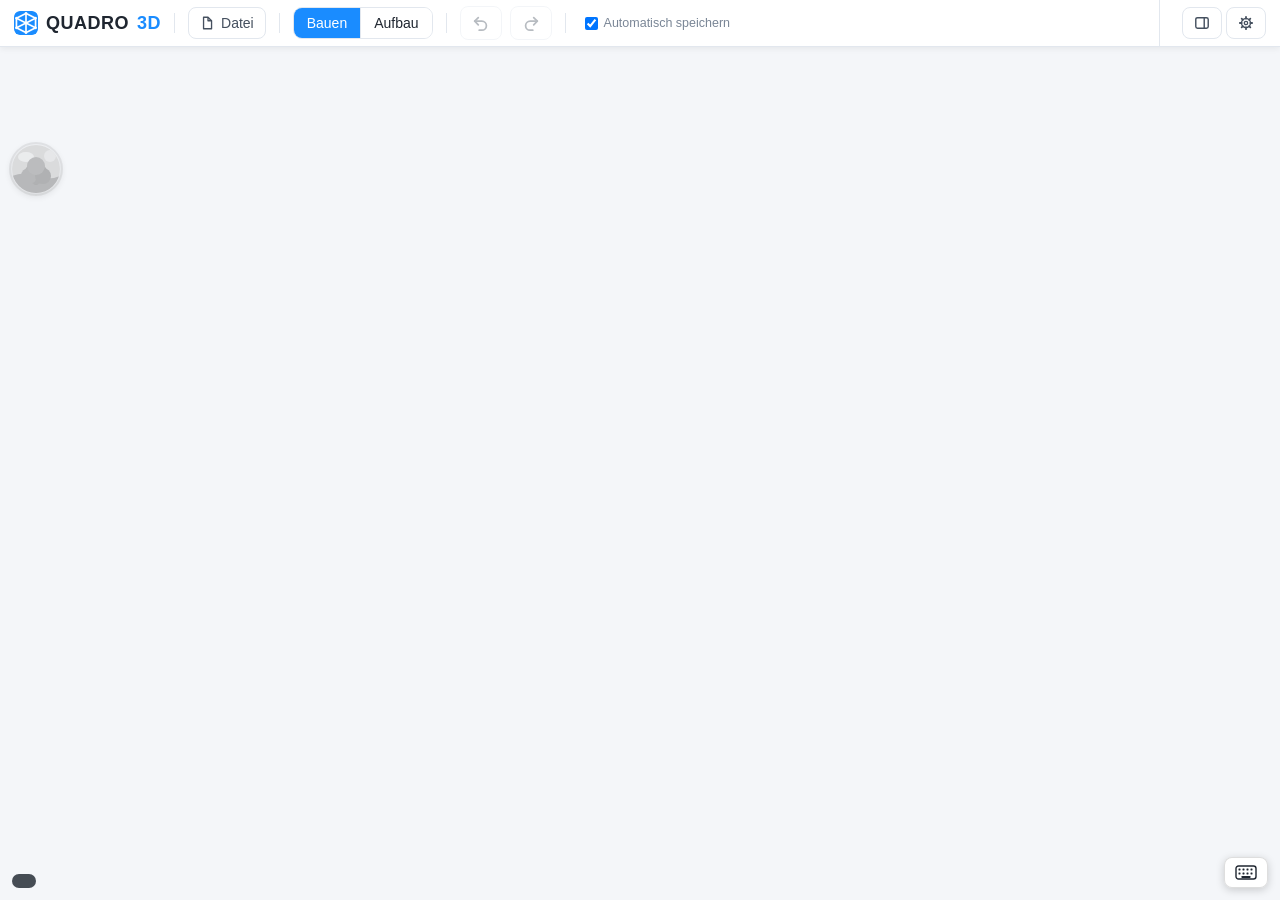
==== web/index.html @ d7345f80 "Group the shortcut card and let it use the width The list had grown to 29 entries in one column, tal" ====
<!DOCTYPE html>
<html lang="de">
<head>
  <meta charset="UTF-8" />
  <!-- viewport-fit=cover: ohne das bleiben die env(safe-area-inset-*)-Werte 0,
       und die untere Bedienleiste läge unter dem Home-Balken. -->
  <meta name="viewport" content="width=device-width, initial-scale=1.0, viewport-fit=cover" />
  <title>QUADRO 3D</title>
  <!-- Installierbare Web-App: Manifest, Symbole und Farbe der Systemleiste.
       Manifest und Service Worker liegen eine Ebene höher, damit ihr
       Geltungsbereich auch `data/` einschließt. -->
  <link rel="manifest" href="../manifest.webmanifest" />
  <meta name="theme-color" content="#1a8cff" />
  <meta name="mobile-web-app-capable" content="yes" />
  <meta name="apple-mobile-web-app-capable" content="yes" />
  <meta name="apple-mobile-web-app-title" content="QUADRO 3D" />
  <link rel="icon" href="../icons/icon-192.png" sizes="192x192" type="image/png" />
  <link rel="apple-touch-icon" href="../icons/icon-192.png" />
  <link rel="stylesheet" href="./css/style.css" />
  <!-- Der Teilekatalog wird für die Werkzeugleiste gebraucht. Ohne diesen
       Hinweis startet sein Abruf erst, wenn der ganze Modulbaum geladen ist --
       die Bauteil-Knöpfe erschienen dadurch sichtbar später. -->
  <link rel="preload" href="../data/parts.json" as="fetch" crossorigin="anonymous" />
  <script type="importmap">
    {
      "imports": {
        "three": "./vendor/three/three.module.js"
      }
    }
  </script>
</head>
<body class="sidebar-hidden booting">
  <header id="toolbar">

    <!-- Hauptzeile: Modi + Sonderfunktionen links (scrollt) · Aktionen rechts (fixiert) -->
    <div id="toolbar-main">
      <div id="toolbar-left">
        <div class="brand"><img class="brand-icon" src="../icons/icon-192.png" alt="" width="24" height="24">QUADRO <span>3D</span></div>
        <span class="divider"></span>
        <!-- Datei-Gruppe: ein Knopf, die Einträge klappen wie bei den Bauteilen
             auf. Die vier Knöpfe dahinter bleiben (versteckt) stehen -- an
             ihnen hängt die ganze Datei-Logik, das Popup und die Tastenkürzel
             lösen sie nur aus. -->
        <div class="group" id="file-actions">
          <button id="btn-file-menu" class="btn ghost icon-btn" data-i18n-title="menu_file_title">
            <svg viewBox="0 0 18 18" width="16" height="16" aria-hidden="true" fill="none" stroke="currentColor" stroke-width="1.5" stroke-linejoin="round">
              <path d="M4 2.5h5l4 4v9H4z"/>
              <path d="M9 2.5v4h4"/>
            </svg>
            <span data-i18n="menu_file">Datei</span>
          </button>
          <button id="btn-doc-new" hidden></button>
          <button id="btn-doc-open" hidden></button>
          <button id="btn-doc-save" hidden></button>
          <button id="btn-doc-saveas" hidden></button>
          <input id="file-import" type="file" accept=".qdf,application/json,.json" multiple hidden />
        </div>
        <span class="divider"></span>
        <div class="group seg">
          <button id="mode-add" class="btn active" data-i18n="btn_build" data-i18n-title="btn_build_title">Bauen</button>
          <button id="mode-assembly" class="btn" data-i18n="btn_assembly" data-i18n-title="btn_assembly_title">Aufbau</button>
        </div>
        <span class="divider"></span>
        <button id="btn-undo" class="btn ghost icon-sq" data-i18n-title="btn_undo_title" disabled>
          <!-- Gebogener Pfeil nach links: der übliche Rückgängig-Pfeil -->
          <svg viewBox="0 0 20 20" width="18" height="18" aria-hidden="true" fill="none" stroke="currentColor" stroke-width="1.9" stroke-linecap="round" stroke-linejoin="round">
            <polyline points="7,4 3,8 7,12"/>
            <path d="M3 8h8a5 5 0 0 1 0 10H8"/>
          </svg>
        </button>
        <button id="btn-redo" class="btn ghost icon-sq" data-i18n-title="btn_redo_title" disabled>
          <!-- Gebogener Pfeil nach rechts -->
          <svg viewBox="0 0 20 20" width="18" height="18" aria-hidden="true" fill="none" stroke="currentColor" stroke-width="1.9" stroke-linecap="round" stroke-linejoin="round">
            <polyline points="13,4 17,8 13,12"/>
            <path d="M17 8H9a5 5 0 0 0 0 10h3"/>
          </svg>
        </button>
        <span class="divider"></span>
        <label class="autosave-toggle" data-i18n-title="settings_autosave_hint">
          <input type="checkbox" id="opt-autosave" checked>
          <span data-i18n="settings_autosave">Automatisch speichern</span>
        </label>
      </div><!-- #toolbar-left -->

      <!-- Fixierter rechter Bereich: Undo · Entwürfe · Toggles · Sidebar · Mehr -->
      <div id="toolbar-right">
        <!-- Hamburger: nur auf Mobile -->
        <button id="btn-hamburger" class="btn ghost icon-sq" aria-label="Menü">
          <svg viewBox="0 0 18 18" width="16" height="16" aria-hidden="true" fill="none" stroke="currentColor" stroke-width="2" stroke-linecap="round">
            <line x1="2" y1="5"  x2="16" y2="5"/>
            <line x1="2" y1="9"  x2="16" y2="9"/>
            <line x1="2" y1="13" x2="16" y2="13"/>
          </svg>
        </button>

        <!-- Alle Toolbar-Right-Inhalte: Desktop = inline, Mobile = Dropdown -->
        <div id="toolbar-right-inner">
        <!-- Wird es oben eng, hängt ui.js Bauen/Aufbau und "Automatisch
             speichern" hier hinein (ganz oben im Menü). -->
        <!-- Hochformat: hier stehen die Datei-Einträge als Zeilen (der eigene
             Datei-Knopf fällt dort weg). -->
        <div id="menu-file-rows" hidden></div>
        <div id="menu-extra"></div>
        <!-- Icon-Buttons: Desktop = inline, Mobile-Dropdown = Zeile -->
        <div class="toolbar-icon-row">
          <!-- Seitenleiste ein-/ausblenden -->
          <button id="toggle-sidebar" class="btn ghost icon-sq" data-i18n-title="btn_sidebar_title" title="Seitenleiste">
            <svg viewBox="0 0 18 18" width="16" height="16" aria-hidden="true" fill="none" stroke="currentColor" stroke-width="1.6" stroke-linejoin="round">
              <rect x="2" y="3" width="14" height="12" rx="2"/>
              <line x1="11.5" y1="3" x2="11.5" y2="15"/>
            </svg>
          </button>
          <div class="menu" id="settings-menu">
            <button id="btn-settings" class="btn ghost icon-sq" data-i18n-title="btn_settings_title" title="Einstellungen">
              <svg viewBox="0 0 18 18" width="16" height="16" aria-hidden="true" fill="none" stroke="currentColor" stroke-linecap="round" stroke-linejoin="round">
                <circle cx="9" cy="9" r="5" stroke-width="1.6"/>
                <circle cx="9" cy="9" r="1.9" stroke-width="1.4"/>
                <path stroke-width="2" d="M14 9h1.9M2.1 9H4M9 14v1.9M9 2.1V4M12.54 12.54l1.34 1.34M4.12 4.12l1.34 1.34M5.46 12.54l-1.34 1.34M13.88 4.12l-1.34 1.34"/>
              </svg>
              <span class="pp-name" data-i18n="btn_settings">Einstellungen</span>
            </button>
            <div id="settings-pop" class="menu-pop" hidden>
              <div class="menu-section">
                <span class="menu-label" data-i18n="settings_language">Sprache</span>
                <select id="btn-lang" class="lang-select" title="Sprache / Language">
                  <option value="de">&#x1F1E9;&#x1F1EA; DE</option>
                  <option value="en">&#x1F1EC;&#x1F1E7; EN</option>
                </select>
              </div>
              <div class="menu-section">
                <span class="menu-label" data-i18n="settings_quality">Render-Qualität</span>
                <select id="quality-select" class="lang-select"></select>
                <span class="hint" data-i18n="settings_quality_hint">Betrifft die Rundung der Kupplungen und Rohre.</span>
              </div>
              <!-- Nur sichtbar, wenn der Browser die Installation anbietet -->
              <div class="menu-section" id="install-section" hidden>
                <span class="menu-label" data-i18n="settings_install">App</span>
                <button id="btn-install" class="btn full" data-i18n="btn_install">Installieren</button>
                <span class="hint" data-i18n="settings_install_hint">Als eigenes Fenster einrichten, auch offline nutzbar.</span>
              </div>
            </div>
          </div>
        </div>
        </div><!-- #toolbar-right-inner -->
      </div><!-- #toolbar-right -->
    </div><!-- #toolbar-main -->





  </header>

  <main>
    <div id="work">
    <!-- Kontextzeile: Bauteil-Auswahl (nur in Bau-Modi sichtbar; Farbe per Klick auf aktiven Button) -->
    <div id="toolbar-ctx">
      <div class="group" id="grp-build">
        <!-- Reihenfolge: Cursor | Rohr, Bogenrohr | Platten | Rutsche | Doppelrohr, Verstaerken | Farbe -->
        <button id="mode-select" class="btn part" data-i18n-title="btn_select_title">
          <svg viewBox="0 0 20 20" width="18" height="18" aria-hidden="true">
            <path d="M5 3 L5 16 L8.4 12.6 L10.6 17 L12.8 16 L10.6 11.8 L15 11.8 Z" fill="currentColor"/>
          </svg>
          <span data-i18n="btn_select">Auswahl</span>
        </button>
        <span class="divider"></span>
        <div id="tube-buttons" class="part-row"></div>
        <span class="divider"></span>
        <div id="panel-buttons" class="part-row"></div>
        <span class="divider"></span>
        <div id="slide-buttons" class="part-row"></div>
        <span class="divider"></span>
        <div id="fitting-buttons" class="part-row"></div>
        <button id="mode-clamp" hidden></button>
        <button id="mode-reinforce" class="btn part" data-i18n-title="btn_reinforce_title">
          <svg viewBox="0 0 20 20" width="18" height="18" aria-hidden="true">
            <rect x="2" y="6" width="16" height="8" rx="3" fill="none" stroke="currentColor" stroke-width="1.6"/>
            <line x1="5" y1="10" x2="15" y2="10" stroke="currentColor" stroke-width="2.6" stroke-linecap="round"/>
          </svg>
          <span data-i18n="btn_reinforce">Verstärken</span>
        </button>
        <span class="divider"></span>
        <div id="color-buttons" class="part-row" role="group" data-i18n-title="label_color"></div>
      </div>
      <!-- Ersatz für die Farbreihe, wenn der Platz nicht reicht: ein Swatch in
           der aktuellen Farbe, der die Reihe als Popup aufklappt. Er steht
           AUSSERHALB der scrollenden Bauteil-Gruppe und bleibt so erreichbar. -->
      <button id="btn-color" class="btn part collapse-trigger" data-i18n-title="label_color" hidden>
        <span class="swatch" id="btn-color-swatch"></span>
      </button>
      <!-- Ansicht: gehört zum Modell, deshalb hier statt oben rechts -->
      <span class="divider" id="view-divider"></span>
      <!-- Ersatz für die Ansichts-Schalter, wenn der Platz nicht reicht -->
      <button id="btn-view" class="btn ghost icon-sq collapse-trigger" data-i18n-title="btn_view_title" hidden>
        <svg viewBox="0 0 18 18" width="16" height="16" aria-hidden="true" fill="none" stroke="currentColor" stroke-width="1.6" stroke-linecap="round">
          <line x1="3" y1="5" x2="15" y2="5"/><circle cx="11" cy="5" r="2" fill="#fff"/>
          <line x1="3" y1="9" x2="15" y2="9"/><circle cx="6.5" cy="9" r="2" fill="#fff"/>
          <line x1="3" y1="13" x2="15" y2="13"/><circle cx="12" cy="13" r="2" fill="#fff"/>
        </svg>
      </button>
      <div class="toolbar-icon-row view-row">

          <!-- Schräg gehört zum Bauen, steht aber bei den Ansichts-Schaltern;
               die Klasse build-opt sorgt dafür, dass es im Aufbau-Modus sperrt. -->
          <button id="btn-diagonal" class="btn ghost icon-sq build-opt" data-i18n-title="btn_diagonal_title" title="Schräg">
            <svg viewBox="0 0 18 18" width="16" height="16" aria-hidden="true"><line x1="3" y1="15" x2="15" y2="3" stroke="currentColor" stroke-width="2.2" stroke-linecap="round"/></svg>
            <span class="pp-name" data-i18n="btn_diagonal"></span>
          </button>
          <button id="btn-hints" class="btn ghost icon-sq" data-i18n-title="btn_hints_title" title="Hinweise">
            <svg viewBox="0 0 18 18" width="16" height="16" aria-hidden="true" fill="none" stroke="currentColor" stroke-width="1.6" stroke-linecap="round">
              <path d="M9 3C6.24 3 4 5.24 4 8c0 1.86 1 3.5 2.5 4.33V13.5h5V12.33C13 11.5 14 9.86 14 8c0-2.76-2.24-5-5-5z"/>
              <line x1="6.5" y1="13.5" x2="11.5" y2="13.5"/>
              <line x1="7.5" y1="15.5" x2="10.5" y2="15.5"/>
            </svg>
            <span class="pp-name" data-i18n="btn_hints"></span>
          </button>
          <button id="btn-slice" class="btn ghost icon-sq" data-i18n-title="btn_slice_title" title="Schnitt">
            <!-- Quader mit Schnittkante -->
            <svg viewBox="0 0 18 18" width="16" height="16" aria-hidden="true" fill="none" stroke="currentColor" stroke-width="1.5" stroke-linejoin="round">
              <path d="M3 5.5 9 2.5l6 3v7l-6 3-6-3z"/>
              <path d="M1.5 11.5 9 7.5l7.5 4" stroke-dasharray="2.2 1.8"/>
            </svg>
            <span class="pp-name" data-i18n="btn_slice"></span>
          </button>
          <button id="btn-projection" class="btn ghost icon-sq" data-i18n-title="btn_projection_title" title="Perspektive">
            <!-- Wuerfel in Kavalier-Ansicht: Frontflaeche + versetzte Rueckkanten -->
            <svg viewBox="0 0 18 18" width="16" height="16" aria-hidden="true" fill="none" stroke="currentColor" stroke-width="1.5" stroke-linejoin="round">
              <rect x="2.5" y="6" width="9" height="9"/>
              <path d="M6.5 3h9v9M11.5 6l4-3M11.5 15l4-3"/>
            </svg>
            <span class="pp-name" data-i18n="btn_projection"></span>
          </button>
                </div>
      <!-- Drehen und Löschen: rechts angepinnt, nur mit Auswahl sichtbar
           (bzw. solange eine Kopie am Zeiger hängt) -- Trenner mit ihnen. -->
      <span id="delete-divider" class="divider" hidden></span>
      <button id="mode-rotate" class="btn part" data-i18n-title="btn_rotate_title">
        <svg viewBox="0 0 20 20" width="18" height="18" aria-hidden="true" fill="none" stroke="currentColor" stroke-width="2" stroke-linecap="round" stroke-linejoin="round">
          <path d="M16 10a6 6 0 1 1-1.8-4.3"/>
          <path d="M16 3.4V6.6h-3.2"/>
        </svg>
        <span data-i18n="btn_rotate">Drehen</span>
      </button>
      <button id="mode-delete" class="btn part delete-part" data-i18n-title="btn_delete_title">
        <svg viewBox="0 0 20 20" width="18" height="18" aria-hidden="true" fill="none" stroke="currentColor" stroke-width="2.4" stroke-linecap="round">
          <line x1="5" y1="5" x2="15" y2="15"/><line x1="15" y1="5" x2="5" y2="15"/>
        </svg>
        <span data-i18n="btn_delete">Löschen</span>
      </button>
    </div><!-- #toolbar-ctx -->
    <!-- Dateien: je offenes Modell ein Tab, wie im Browser -->
    <div id="tab-bar" class="tab-bar">
      <div id="tab-list" class="tab-list"></div>
      <button id="tab-new" class="tab-new" data-i18n-title="btn_doc_new_title" title="Neues Modell">+</button>
    </div>
    <div id="canvas-wrap">
      <div id="canvas"></div>

      <!-- Schnittebene: schwebende Leiste über dem Viewport, nur bei aktivem Schnitt -->
      <div id="slice-bar" hidden>
        <div class="seg" id="slice-axes">
          <button class="btn small" data-axis="x">X</button>
          <button class="btn small" data-axis="y">Y</button>
          <button class="btn small" data-axis="z">Z</button>
        </div>
        <input id="slice-range" type="range" min="0" max="100" step="1" value="50">
        <span id="slice-value" class="slice-value">0 cm</span>
        <button id="slice-flip" class="btn small ghost" data-i18n-title="slice_flip_title">⇄</button>
        <button id="slice-close" class="btn small ghost" data-i18n-title="slice_close_title">✕</button>
      </div>

      <!-- Szene-Toggle: Kreis-Icon links oben im Viewport -->
      <button id="scene-toggle" class="scene-icon off" data-i18n-title="btn_grass_title" title="Szene ein-/ausblenden">
        <svg viewBox="0 0 48 48" xmlns="http://www.w3.org/2000/svg" width="48" height="48" aria-hidden="true">
          <!-- Himmel -->
          <rect x="0" y="0" width="48" height="48" fill="#7fc8f0"/>
          <!-- Sonne -->
          <circle cx="38" cy="11" r="6" fill="#ffd74d"/>
          <!-- Wolkenschimmer -->
          <ellipse cx="14" cy="12" rx="8" ry="5" fill="rgba(255,255,255,0.55)"/>
          <!-- Wiese (geschwungen) -->
          <path d="M0,31 Q12,26 24,31 Q36,36 48,31 L48,48 L0,48 Z" fill="#4a8022"/>
          <!-- Stamm -->
          <rect x="21.5" y="30" width="5" height="10" rx="2" fill="#6b5a3e"/>
          <!-- Krone (3 Kugeln) -->
          <circle cx="24" cy="28" r="11" fill="#3a7020"/>
          <circle cx="17" cy="31" r="8"  fill="#4a8025"/>
          <circle cx="31" cy="31" r="8"  fill="#3d7018"/>
          <circle cx="24" cy="21" r="9"  fill="#4f8c2e"/>
        </svg>
      </button>

      <!-- Tastenkürzel-Icon: nur Desktop, unten rechts im Canvas -->
      <button id="btn-help" class="canvas-btn hide-mobile" data-i18n-title="btn_help_title" title="Tastenkürzel">
        <svg viewBox="0 0 22 15" width="22" height="15" aria-hidden="true" fill="none" stroke="currentColor" stroke-width="1.4" stroke-linecap="round">
          <rect x="1" y="1" width="20" height="13" rx="2.5"/>
          <rect x="3.5" y="3.5" width="2" height="2" rx="0.4" fill="currentColor" stroke="none"/>
          <rect x="7.5" y="3.5" width="2" height="2" rx="0.4" fill="currentColor" stroke="none"/>
          <rect x="11.5" y="3.5" width="2" height="2" rx="0.4" fill="currentColor" stroke="none"/>
          <rect x="15.5" y="3.5" width="2" height="2" rx="0.4" fill="currentColor" stroke="none"/>
          <rect x="3.5" y="7.5" width="2" height="2" rx="0.4" fill="currentColor" stroke="none"/>
          <rect x="7.5" y="7.5" width="2" height="2" rx="0.4" fill="currentColor" stroke="none"/>
          <rect x="11.5" y="7.5" width="2" height="2" rx="0.4" fill="currentColor" stroke="none"/>
          <rect x="15.5" y="7.5" width="2" height="2" rx="0.4" fill="currentColor" stroke="none"/>
          <rect x="6.5" y="11" width="9" height="2" rx="0.4" fill="currentColor" stroke="none"/>
        </svg>
      </button>

      <!-- Kein Modell offen: Einstieg statt leerer Fläche -->
      <div id="empty-state" class="empty-state" hidden>
        <div class="empty-card">
          <h2 data-i18n="empty_title">Kein Modell geöffnet</h2>
          <p data-i18n="empty_hint">Leg ein neues Modell an, öffne ein gespeichertes oder lies eine QDF-Datei ein.</p>
          <div class="empty-actions">
            <button id="empty-new" class="btn" data-i18n="btn_doc_new">Neu…</button>
            <button id="empty-open" class="btn ghost" data-i18n="btn_doc_open">Öffnen</button>
            <button id="empty-import" class="btn ghost" data-i18n="btn_import">Import</button>
          </div>
        </div>
      </div>

      <!-- Aufbau im Hochformat: das Aufbau-Panel wandert hier herein und liegt
           als Karte über der Szene, damit Schritt und Modell zugleich zu sehen
           sind. Der Griff klappt die Teileliste auf. -->
      <div id="asm-sheet" hidden>
        <button id="asm-sheet-handle" class="asm-sheet-handle" data-i18n-title="asm_sheet_toggle">
          <span class="asm-sheet-grip"></span>
        </button>
        <div id="asm-sheet-body"></div>
      </div>

      <div id="current-part" class="current-part" hidden></div>

      <div id="status" class="status"></div>

    </div>

    </div><!-- #work -->

    <div id="sidebar-resizer" title="Breite ziehen"></div>

    <aside id="sidebar">
      <div id="side-tabs" class="side-tabs">
        <button class="side-tab" data-panel="bom" data-i18n="side_tab_bom">Stückliste &amp; Bestand</button>
        <button class="side-tab" data-panel="own" data-i18n="side_tab_own">Meine Modelle</button>
        <button class="side-tab" data-panel="library" data-i18n="side_tab_library">Bibliothek</button>
        <button class="side-tab" data-panel="assembly" data-i18n="side_tab_assembly" hidden>Aufbau</button>
        <!-- Nur wenn die Leiste überlagert: sie ist dann ein Menü und braucht
             ein sichtbares Schließen. -->
        <button id="sidebar-close" class="sidebar-close" data-i18n-title="btn_sidebar_close" title="Schließen">
          <svg viewBox="0 0 16 16" width="14" height="14" aria-hidden="true" fill="none" stroke="currentColor" stroke-width="2" stroke-linecap="round">
            <line x1="4" y1="4" x2="12" y2="12"/><line x1="12" y1="4" x2="4" y2="12"/>
          </svg>
        </button>
      </div>

      <section class="panel" id="panel-bom">
        <div id="model-size" class="model-size" hidden></div>
        <div id="feasibility-banner" class="feasibility"></div>
        <div class="bom-tools">
          <button id="btn-inv-toggle" class="btn ghost small" data-i18n="btn_inv_edit" data-i18n-title="btn_inv_toggle_title">Bestand bearbeiten</button>
          <button id="btn-inv-export" class="btn ghost small" data-i18n-title="btn_inv_export_title">⤓ JSON</button>
          <button id="btn-inv-import" class="btn ghost small" data-i18n-title="btn_inv_import_title">⤒ JSON</button>
          <input id="inv-file-import" type="file" accept=".json,application/json" hidden>
        </div>
        <div class="bom-opts">
          <label class="asm-opt">
            <input type="checkbox" id="bom-by-color" checked>
            <span data-i18n="bom_by_color">Nach Farben trennen</span>
          </label>
          <label class="asm-opt">
            <input type="checkbox" id="bom-show-price">
            <span data-i18n="bom_show_price">Preis anzeigen</span>
          </label>
        </div>
        <h3 data-i18n="bom_tubes">Rohre</h3>
        <div id="bom-tubes" class="bom-list"></div>
        <h3 data-i18n="bom_connectors">Kupplungen</h3>
        <div id="bom-connectors" class="bom-list"></div>
        <h3 data-i18n="bom_panels">Platten</h3>
        <div id="bom-panels" class="bom-list"></div>
        <h3 data-i18n="bom_textiles">Textilien</h3>
        <div id="bom-textiles" class="bom-list"></div>
        <h3 data-i18n="bom_slides">Rutschen</h3>
        <div id="bom-slides" class="bom-list"></div>
        <h3 data-i18n="bom_wheels">Räder</h3>
        <div id="bom-wheels" class="bom-list"></div>
        <h3 data-i18n="bom_fittings">Anbauteile</h3>
        <div id="bom-fittings" class="bom-list"></div>
        <h3 data-i18n="bom_reinforcements">Verstärkungen</h3>
        <div id="bom-reinforcements" class="bom-list"></div>
        <h3 id="bom-screws-head" data-i18n="bom_screws">Schrauben</h3>
        <div id="bom-screws" class="bom-list"></div>
        <div class="totals">
          <div><span data-i18n="total_tubes">Rohre</span><strong id="sum-tubes">0</strong></div>
          <div><span data-i18n="total_connectors">Kupplungen</span><strong id="sum-conn">0</strong></div>
          <div><span data-i18n="total_panels">Platten</span><strong id="sum-panels">0</strong></div>
          <div><span data-i18n="total_screws">Schrauben</span><strong id="sum-screws">0</strong></div>
          <div><span data-i18n="total_other">Sonstiges</span><strong id="sum-other">0</strong></div>
          <div><span data-i18n="total_price">Materialpreis ca.</span><strong id="sum-price">0,00 €</strong></div>
        </div>

      </section>



      <section class="panel" id="panel-own" hidden>
        <div class="lib-actions">
          <button id="own-import" class="btn ghost small" data-i18n="btn_import" data-i18n-title="btn_import_title">Import QDF</button>
          <button id="btn-export-all" class="btn ghost small" data-i18n="btn_export_all" data-i18n-title="btn_export_all_title">Alle herunterladen…</button>
        </div>
        <p class="hint sync-line" id="sync-state" hidden></p>
        <div id="own-list" class="lib-list"></div>
      </section>

      <section class="panel" id="panel-library" hidden>
        <p class="hint">
          <span data-i18n="lib_hint">Lies deine eigene QDF-Sammlung ein (z. B. den Beispiel-Ordner der QUADRO-Software).</span>
          <!-- Wohin die Dateien gehen, hängt vom Server ab: ui.js setzt den Text. -->
          <span id="lib-hint-where"></span>
        </p>
        <div class="lib-actions">
          <button id="lib-add-folder" class="btn ghost small" data-i18n="btn_lib_folder" data-i18n-title="btn_lib_folder_title">📂 Ordner…</button>
          <button id="lib-add-files" class="btn ghost small" data-i18n="btn_lib_files" data-i18n-title="btn_lib_files_title">＋ Dateien…</button>
          <button id="lib-clear" class="btn ghost small danger" data-i18n="btn_lib_clear" data-i18n-title="btn_lib_clear_title">🗑</button>
          <input id="lib-file-folder" type="file" accept=".qdf" webkitdirectory directory multiple hidden>
          <input id="lib-file-list" type="file" accept=".qdf" multiple hidden>
        </div>
        <input id="lib-search" class="lib-search" type="search" data-i18n-placeholder="lib_search" placeholder="Suchen…">
        <label class="lib-opt">
          <input type="checkbox" id="lib-only-feasible">
          <span data-i18n="lib_only_feasible">Nur mit meinem Bestand baubar</span>
        </label>
        <div id="lib-status" class="lib-status"></div>
        <div id="lib-list" class="lib-list"></div>
      </section>

      <section class="panel" id="panel-assembly" hidden>
        <div class="asm-head">
          <h2 data-i18n="asm_title">Aufbau</h2>
        </div>
        <div class="asm-order-row">
          <label for="asm-order" data-i18n="asm_order">Reihenfolge</label>
          <select id="asm-order" class="lang-select"></select>
        </div>
        <label class="asm-opt">
          <input type="checkbox" id="asm-nocolor">
          <span data-i18n="asm_ignore_colors">Farben zusammenfassen</span>
        </label>
        <div class="asm-nav">
          <button id="asm-prev" class="btn" title="‹">‹</button>
          <span id="asm-counter" class="asm-counter">–</span>
          <button id="asm-next" class="btn" title="›">›</button>
        </div>
        <div id="asm-progress" class="asm-progress"><div id="asm-progress-bar"></div></div>
        <div id="asm-body" class="asm-body"></div>
      </section>
    </aside>

    <!-- Schmale Schirme: die Seitenleiste liegt über allem, dieser Hintergrund
         fängt Klicks daneben ab und schließt sie. -->
    <div id="sidebar-backdrop"></div>
  </main>

  <!-- Tastenkürzel-Liste: wie die Rückfrage-Karte über der ganzen Seite. -->
  <div id="help-overlay" class="dlg-overlay" hidden>
    <div class="help-card">
      <h3 data-i18n="help_title">Tastenkürzel</h3>
      <div id="help-table" class="help-groups"></div>
      <button id="help-close" class="btn" data-i18n="help_close">Schließen</button>
    </div>
  </div>

  <!-- Eine Karte für alle Rückfragen und Eingaben (statt Browser-Popups).
       Titel, Text, Feld und Knöpfe setzt ui.js je Aufruf. Sie liegt bewusst
       ausserhalb von <main>: solange sie steht, ist die ganze Seite gesperrt,
       nicht nur die Szene. -->
  <div id="dlg-overlay" class="dlg-overlay" hidden>
    <div class="help-card dlg-card" role="dialog" aria-modal="true" aria-labelledby="dlg-title">
      <h3 id="dlg-title"></h3>
      <p id="dlg-text" class="dlg-text"></p>
      <input id="dlg-input" class="dlg-input" type="text" autocomplete="off" spellcheck="false" hidden>
      <div id="dlg-actions" class="ask-actions"></div>
    </div>
  </div>

  <script type="module" src="./js/main.js"></script>
</body>
</html>
---- web/css/style.css ----
:root {
  --bg: #f4f6f9;
  --panel: #ffffff;
  --line: #e2e7ee;
  --ink: #1f2630;
  --muted: #7a8696;
  --accent: #1a8cff;
  --accent-ink: #ffffff;
  --ok: #18a558;
  --no: #d8443a;
}

* { box-sizing: border-box; }
html, body { height: 100%; margin: 0; }
body {
  font-family: -apple-system, BlinkMacSystemFont, "Segoe UI", Roboto, Helvetica, Arial, sans-serif;
  color: var(--ink);
  background: var(--bg);
  display: flex;
  flex-direction: column;
  /* Touch/iPad: kein Gummiband-Scrollen, keine Doppeltipp-Zoom-Verzoegerung */
  overscroll-behavior: none;
  -webkit-text-size-adjust: 100%;
  touch-action: manipulation;
}
/* Bedienelemente reagieren ohne 300ms-Verzoegerung; keine Textauswahl beim Tippen */
.btn, .swatch, .lang-select, select, label { touch-action: manipulation; }
#toolbar, .group, .seg, .menu-pop { -webkit-user-select: none; user-select: none; }

/* Toolbar — zweizeilig */
#toolbar {
  display: flex;
  flex-direction: column;
  flex-wrap: nowrap;
  align-items: stretch;
  gap: 0;
  padding: 0;
  background: var(--panel);
  border-bottom: 1px solid var(--line);
  box-shadow: 0 2px 6px rgba(0, 0, 0, 0.06);
  z-index: 10;
}

/* Hauptzeile: scrollbarer linker Teil + fixierter rechter Teil */
#toolbar-main { display: flex; align-items: stretch; }

#toolbar-left {
  display: flex;
  align-items: center;
  gap: 8px;
  padding: 6px 14px;
  flex: 1 1 0;
  min-width: 0;
  overflow-x: auto;
  scrollbar-width: none;
  -ms-overflow-style: none;
}
#toolbar-left::-webkit-scrollbar { display: none; }

#toolbar-right {
  display: flex;
  align-items: center;
  gap: 8px;
  padding: 6px 14px;
  flex-shrink: 0;
  border-left: 1px solid var(--line);
  position: relative; /* Anker für Hamburger-Dropdown */
}

/* Desktop: inner = normaler Inline-Flex-Container */
#toolbar-right-inner {
  display: flex;
  align-items: center;
  gap: 8px;
}

/* Icon-Gruppe: Desktop = inline Flex-Row (fügt sich nahtlos ein) */
.toolbar-icon-row {
  display: flex;
  align-items: center;
  gap: 4px;
}

/* Hamburger: nur auf Mobile sichtbar */
#btn-hamburger { display: none; }

/* Kontextzeile: Bauteil-Auswahl + Farbe */
#toolbar-ctx {
  display: flex;
  align-items: center;
  gap: 8px;
  padding: 5px 14px;
  border-top: 1px solid var(--line);
  background: #f7f9fc;
  /* Kein overflow hier — nur #grp-build scrollt intern */
}
/* Bauteil-Gruppe nimmt alle verfügbare Breite und scrollt intern. */
#toolbar-ctx #grp-build {
  flex: 1 1 0;
  min-width: 0;
  overflow-x: auto;
  scrollbar-width: none;
  -ms-overflow-style: none;
}
#toolbar-ctx #grp-build::-webkit-scrollbar { display: none; }
/* Kein Umbruch in der Bauteil-Gruppe */
#toolbar-ctx .part-row { flex-wrap: nowrap; }
/* Farbe-Gruppe und alle anderen ctx-Kinder nicht schrumpfen */
#toolbar-ctx .group { flex-shrink: 0; }
/* Auch die einzelnen Knöpfe nicht: "Auswahl" und "Verstärken" hängen direkt in
   #grp-build (nicht in einer .part-row) und wurden sonst schmaler als ihre
   Beschriftung gequetscht, statt die Gruppe scrollen zu lassen. */
#toolbar-ctx .btn { flex-shrink: 0; }

.brand {
  font-weight: 800; letter-spacing: 0.5px; font-size: 18px; white-space: nowrap;
  display: flex; align-items: center; gap: 8px;
}
/* Dasselbe Symbol wie die installierte App -- eine Quelle, kein zweites Bild. */
.brand-icon { width: 24px; height: 24px; border-radius: 6px; display: block; flex-shrink: 0; }
.brand span { color: var(--accent); font-weight: 700; }
.group { display: flex; align-items: center; gap: 6px; }
.group > label { font-size: 12px; color: var(--muted); text-transform: uppercase; letter-spacing: 0.4px; white-space: nowrap; }

/* Senkrechter Trenner zwischen Toolbar-Bereichen */
/* EIN Trenner für alle Leisten: gleiche Höhe in der Kopf- und in der
   Bauteil-Zeile -- vorher sah der eine gestreckt, der andere kurz aus. */
.divider {
  width: 1px; height: 20px; align-self: center;
  background: var(--line); margin: 0 5px; flex-shrink: 0;
}
/* Trenner, der nach dem Umhängen von Knöpfen nichts mehr trennt (siehe
   tidyDividers in ui.js). */
.divider.divider-off { display: none; }

/* Autosave-Anzeige als kleiner Statuspunkt (jetzt im Entwürfe-Button) */


/* Bauteil-Leiste (Rohre + Platten gemeinsam) */
.part-row { display: inline-flex; gap: 4px; flex-wrap: wrap; align-items: center; }
.btn.part {
  display: inline-flex; flex-direction: column; align-items: center; gap: 1px;
  padding: 4px 7px; min-width: 36px; line-height: 1.1;
}
.btn.part svg { display: block; }
.btn.part span { font-size: 11px; font-variant-numeric: tabular-nums; }

/* Aktive Bauteil-Buttons: in der gewählten Baufarbe einfärben */
.btn.part[data-tube].active,
.btn.part[data-panel].active {
  background: var(--part-bg, var(--accent));
  border-color: var(--part-bg, var(--accent));
  color: var(--part-ink, var(--accent-ink));
  box-shadow: none;
}

/* Löschen-Button: pinned rechts in toolbar-ctx, rot wenn aktiv */
.delete-part { flex-shrink: 0; }
.delete-part.active {
  background: var(--no);
  border-color: var(--no);
  color: #fff;
  box-shadow: none;
}

/* Disabled-Zustand für Part-Buttons (z. B. Undo wenn leer) */
.btn.part:disabled { opacity: 0.38; cursor: default; }
.btn.part:disabled:hover { border-color: var(--line); background: #fff; }

/* Varianten-Popup unter den Bauteil-Buttons (Rohre / Platten) */
.part-popup {
  display: flex;
  flex-direction: column;
  gap: 2px;
  padding: 6px;
  min-width: 180px;
  max-height: min(60vh, 420px);
  overflow-y: auto;
  background: #fff;
  border: 1px solid var(--line);
  border-radius: 10px;
  box-shadow: 0 8px 28px rgba(0, 0, 0, 0.18);
  z-index: 200;
}
.part-popup-row {
  display: flex; align-items: center; gap: 9px;
  padding: 6px 8px;
  border: none; border-radius: 7px;
  background: none; color: var(--ink);
  font-size: 13px; font-family: inherit; text-align: left;
  cursor: pointer;
}
.part-popup-row:hover { background: #f1f4f8; }
.part-popup-row.active { background: var(--accent); color: var(--accent-ink); }
.part-popup-row svg { flex: 0 0 auto; }
.part-popup-row .pp-name { flex: 1; white-space: nowrap; }
.btn.icon-btn { display: inline-flex; align-items: center; gap: 5px; }
.btn.icon-btn svg { display: block; }

/* Segmentierte Modus-Gruppe */
.group.seg { gap: 0; border: 1px solid var(--line); border-radius: 9px; overflow: hidden; }
.group.seg .btn { border: none; border-radius: 0; border-right: 1px solid var(--line); }
.group.seg .btn:last-child { border-right: none; }
.group.seg .btn.active { box-shadow: none; }

/* Dropdown-Menue (Entwuerfe/Datei) */
.menu { position: relative; }
.menu-pop {
  position: absolute; right: 0; top: calc(100% + 6px);
  background: #fff; border: 1px solid var(--line); border-radius: 10px;
  box-shadow: 0 10px 30px rgba(0, 0, 0, 0.16);
  padding: 10px; width: 260px;
  max-width: min(260px, calc(100vw - 28px));
  z-index: 100;
  display: flex; flex-direction: column; gap: 8px;
}
/* Entwürfe-Menü: breiter, damit lange Dateinamen lesbar bleiben */
#file-pop {
  width: min(380px, calc(100vw - 28px));
}
#file-pop select { max-width: none; }
.menu-section { display: flex; flex-direction: column; gap: 6px; }
.menu-label { font-size: 11px; text-transform: uppercase; letter-spacing: 0.5px; color: var(--muted); }
.menu-row { display: flex; gap: 6px; align-items: center; }
.menu-row select { flex: 1; max-width: none; }
.menu-row .menu-label { white-space: nowrap; }
.menu-sep { border: none; border-top: 1px solid var(--line); margin: 2px 0; }
.btn.full { width: 100%; justify-content: center; }
.menu-row .btn.full { flex: 1; }
.menu-item { text-align: left; justify-content: flex-start; }
.btn.danger { color: var(--no); }
.btn.danger:hover { border-color: var(--no); background: #fdeceb; }
.menu-pop hr, .menu-section + .btn { margin-top: 2px; }
/* Einstellungen: schmaler als das Entwürfe-Menü, Hinweis ohne Extra-Abstand */
#settings-pop { width: min(240px, calc(100vw - 28px)); }
#settings-pop select { width: 100%; max-width: none; }
#settings-pop .hint { margin-top: 2px; }
/* Quadratische Icon-Buttons */
.btn.icon-sq { padding: 6px 8px; min-width: 32px; display: inline-flex; align-items: center; justify-content: center; }

.btn {
  border: 1px solid var(--line);
  background: #fff;
  color: var(--ink);
  padding: 7px 13px;
  border-radius: 8px;
  font-size: 14px;
  cursor: pointer;
  transition: all 0.12s ease;
}
.btn:hover { border-color: #c4ccd6; }
/* Gesperrt heisst blass -- gilt für jeden Knopf, nicht nur die Bauteil-Zeile
   (Zurück/Wieder stehen jetzt oben in der Kopfzeile). */
.btn:disabled { opacity: 0.38; cursor: default; }
.btn:disabled:hover { border-color: var(--line); background: #fff; }
.btn.active { background: var(--accent); color: var(--accent-ink); border-color: var(--accent); }
.btn.ghost { padding: 7px 11px; color: #45505f; }
.lang-btn { font-weight: 600; letter-spacing: 0.04em; min-width: 2.8em; }
.lang-select {
  border: 1px solid var(--line);
  background: #fff;
  color: var(--ink);
  padding: 6px 8px;
  border-radius: 8px;
  font-size: 14px;
  cursor: pointer;
  transition: border-color 0.12s ease;
  font-family: inherit;
}
.lang-select:hover { border-color: #c4ccd6; }
.lang-select:focus { outline: none; border-color: var(--accent); }

select {
  border: 1px solid var(--line);
  border-radius: 8px;
  padding: 7px 9px;
  font-size: 14px;
  background: #fff;
  color: var(--ink);
  max-width: 200px;
}

.swatches { display: flex; gap: 5px; }
.swatch {
  background: var(--swatch);
  width: 26px; height: 26px;
  border-radius: 50%;
  border: 2px solid #fff;
  outline: 1px solid var(--line);
  cursor: pointer;
  padding: 0;
}
.swatch.active { outline: 2px solid var(--ink); transform: scale(1.08); }
/* Zufallsfarbe: alle Baufarben als Tortenstuecke, damit der Schalter ohne
   Beschriftung erkennbar ist (Schwarz ist dabei, weil Platten es duerfen). */
.swatch-random {
  background: conic-gradient(
    #d42e2e 0deg 72deg, #2e9e4a 72deg 144deg, #f4c020 144deg 216deg,
    #1f63b5 216deg 288deg, #2b2b2b 288deg 360deg);
}

/* --- Kollaps: enge Bauteil-Zeile --------------------------------------- */
/* Stufe 1 nimmt die Farbreihe weg und zeigt EINEN Swatch-Knopf, Stufe 2 legt
   die Ansichts-Schalter hinter ein Ausklapp-Panel. Welche Stufe gilt, misst
   ui.js -- hier steht nur, was die Klasse bewirkt. */
body.compact-colors #color-buttons,
body.compact-view .view-row { display: none; }
/* Der Trenner davor bleibt: er scheidet jetzt Bauteile von den Ansichts-
   Schaltern. Ob er gebraucht wird, entscheidet tidyDividers in ui.js. */
/* Im Popup gilt das nicht: dort SOLL die umgehängte Gruppe zu sehen sein. */
.part-popup #color-buttons,
.part-popup .view-row { display: flex !important; }
/* Im Popup werden aus den Icon-Knöpfen Listenzeilen mit Icon UND Name --
   ohne Beschriftung rät man bei Schnitt/Perspektive nur. Versteckt wird der
   Name nur DORT, wo er stört: in den Werkzeugleisten selbst. */
.view-row .pp-name,
#color-buttons .pp-name,
.toolbar-icon-row .pp-name { display: none; }
.part-popup .pp-name,
/* Mit ID, sonst gewinnt #color-buttons oben und die Farben blieben namenlos. */
.part-popup #color-buttons .pp-name,
#menu-file-rows .pp-name { display: block; flex: 1; text-align: left; white-space: nowrap; font-size: 13px; }
.part-popup.color-popup #color-buttons,
.part-popup.view-popup .view-row { flex-direction: column; align-items: stretch; gap: 2px; }
.part-popup.view-popup .btn,
.part-popup.color-popup .swatch {
  display: flex; align-items: center; gap: 10px;
  justify-content: flex-start; text-align: left;
  width: 100%; padding: 7px 8px;
  border: none; border-radius: 7px; background: none; outline: none;
  color: var(--ink); font-family: inherit; min-height: 0;
}
.part-popup.view-popup .btn:hover,
.part-popup.color-popup .swatch:hover { background: #f1f4f8; }
.part-popup.view-popup .btn.active,
.part-popup.color-popup .swatch.active { background: var(--accent); color: var(--accent-ink); }
/* Der Farbtupfer wandert in ein eigenes Kästchen vor dem Namen. */
.part-popup.color-popup .swatch { position: relative; padding-left: 36px; transform: none; }
.part-popup.color-popup .swatch::before {
  content: ""; position: absolute; left: 8px; top: 50%; transform: translateY(-50%);
  width: 20px; height: 20px; border-radius: 50%;
  background: var(--swatch); outline: 1px solid var(--line);
}
.part-popup.color-popup .swatch-random::before {
  background: conic-gradient(
    #d42e2e 0deg 72deg, #2e9e4a 72deg 144deg, #f4c020 144deg 216deg,
    #1f63b5 216deg 288deg, #2b2b2b 288deg 360deg);
}

/* Der Ersatz-Knopf für die Farbreihe: Swatch statt Icon */
#btn-color { padding: 5px 7px; }
#btn-color .swatch { display: block; pointer-events: none; }

/* Main */
:root { --sidebar-w: 320px; }
main { flex: 1; display: flex; min-height: 0; }
#canvas-wrap { position: relative; flex: 1; min-width: 0; }
#canvas { position: absolute; inset: 0; touch-action: none; overflow: hidden; }
/* Der Canvas folgt immer exakt seinem Container. Feste px-Groessen (von
   renderer.setSize) wuerden ihn ueber den Container hinauswachsen lassen ->
   Dokument-Scrollbar -> Container schrumpft -> ResizeObserver -> Flackern. */
#canvas canvas { display: block; width: 100%; height: 100%; touch-action: none; }

/* Floating Canvas-Buttons (Tastenkürzel, ggf. weitere) */
.canvas-btn {
  position: absolute;
  background: rgba(255, 255, 255, 0.92);
  border: 1px solid rgba(0, 0, 0, 0.13);
  border-radius: 8px;
  cursor: pointer;
  padding: 7px 10px;
  display: flex; align-items: center; justify-content: center;
  box-shadow: 0 2px 8px rgba(0, 0, 0, 0.18);
  color: var(--ink);
  z-index: 10;
  transition: transform 0.1s ease, box-shadow 0.15s ease, background 0.12s ease;
}
.canvas-btn:hover { background: #fff; transform: scale(1.06); box-shadow: 0 4px 14px rgba(0,0,0,0.22); }
.canvas-btn:active { transform: scale(0.94); }
#btn-help { bottom: 12px; right: 12px; }

/* Szene-Toggle-Icon: Kreis links oben im 3D-Viewport */
.scene-icon {
  position: absolute; top: 12px; left: 12px; z-index: 10;
  width: 48px; height: 48px; padding: 0; border: none;
  border-radius: 50%; overflow: hidden; cursor: pointer;
  box-shadow: 0 2px 8px rgba(0,0,0,0.30);
  transition: filter 0.25s, opacity 0.25s, box-shadow 0.2s, transform 0.1s;
  outline: 2px solid rgba(255,255,255,0.55);
  outline-offset: 1px;
}
.scene-icon:hover { transform: scale(1.08); box-shadow: 0 4px 14px rgba(0,0,0,0.35); }
.scene-icon:active { transform: scale(0.96); }
.scene-icon.off { filter: grayscale(1); opacity: 0.45; outline-color: rgba(0,0,0,0.15); }
body.resizing { cursor: col-resize; user-select: none; }

/* Ziehgriff zwischen Canvas und Seitenleiste */
#sidebar-resizer {
  width: 6px; flex: 0 0 6px; cursor: col-resize;
  background: var(--line); opacity: 0.35;
  transition: opacity 0.15s ease;
}
#sidebar-resizer:hover, body.resizing #sidebar-resizer { opacity: 1; background: var(--accent); }
body.sidebar-hidden #sidebar, body.sidebar-hidden #sidebar-resizer { display: none; }

/* Gewähltes Bauteil: oben mittig über der Szene, Gegenstück zur Statuszeile
   unten links. Zeigt, was gerade "in der Hand" liegt. */
.current-part {
  position: absolute;
  top: 12px; left: 50%;
  transform: translateX(-50%);
  background: rgba(31, 38, 48, 0.82);
  color: #fff;
  padding: 6px 14px;
  border-radius: 8px;
  font-size: 13px;
  max-width: 60%;
  white-space: nowrap;
  overflow: hidden;
  text-overflow: ellipsis;
  pointer-events: none;
}

.status {
  position: absolute;
  left: 12px; bottom: 12px;
  background: rgba(31, 38, 48, 0.82);
  color: #fff;
  padding: 7px 12px;
  border-radius: 8px;
  font-size: 13px;
  max-width: 70%;
  pointer-events: none;
}

/* Sidebar */
#sidebar {
  width: var(--sidebar-w);
  flex-shrink: 0;
  background: var(--panel);
  border-left: 1px solid var(--line);
  overflow-y: auto;
  /* Kein Innenabstand oben: die Tab-Leiste sitzt bündig, der Abstand kommt
     beim Inhalt darunter (.panel). */
  padding: 0 14px 14px;
}
.panel { margin-bottom: 22px; }
.panel h2 { font-size: 15px; margin: 0 0 10px; }
.panel h3 {
  font-size: 11px; text-transform: uppercase; letter-spacing: 0.5px;
  color: var(--muted); margin: 14px 0 6px;
}

.bom-list { display: flex; flex-direction: column; gap: 3px; }
.bom-row {
  display: grid;
  grid-template-columns: 1fr auto auto;
  gap: 8px;
  align-items: center;
  padding: 5px 6px;
  border-radius: 6px;
  font-size: 13px;
}
.bom-row:nth-child(odd) { background: #f7f9fc; }
.bom-row.muted { color: var(--muted); }
.bom-name { display: flex; align-items: center; gap: 7px; }
/* Sinnbild je Zeile: feste Spur, damit die Namen untereinander stehen -- auch
   in Zeilen ohne eigenes Sinnbild (offene Enden, Poolfolie älterer Stände). */
.bom-icon {
  flex: 0 0 20px; width: 20px; height: 16px;
  display: flex; align-items: center; justify-content: center;
  color: var(--muted);
}
.bom-icon svg { display: block; }
.bom-count { font-variant-numeric: tabular-nums; color: var(--muted); }
.bom-sub { font-variant-numeric: tabular-nums; min-width: 56px; text-align: right; }
.dot { width: 11px; height: 11px; border-radius: 50%; outline: 1px solid rgba(0,0,0,0.12); flex-shrink: 0; }
.muted { color: var(--muted); font-size: 13px; padding: 4px 6px; }

.totals {
  margin-top: 12px; padding-top: 10px;
  border-top: 1px dashed var(--line);
  display: flex; flex-direction: column; gap: 5px;
}
.totals div { display: flex; justify-content: space-between; font-size: 13px; }
.totals span { color: var(--muted); }
.totals strong { font-variant-numeric: tabular-nums; }

/* Inventory */
/* Schnittebene: schwebende Leiste oben mittig über dem Viewport */
#slice-bar {
  position: absolute;
  top: 12px; left: 50%;
  transform: translateX(-50%);
  display: flex; align-items: center; gap: 8px;
  padding: 6px 10px;
  background: rgba(255, 255, 255, 0.95);
  border: 1px solid var(--line);
  border-radius: 10px;
  box-shadow: 0 6px 20px rgba(0, 0, 0, 0.14);
  z-index: 6;
}
#slice-bar .btn.small { padding: 4px 9px; font-size: 12px; }
#slice-bar .seg .btn { min-width: 28px; }
#slice-range { width: 220px; }
.slice-value {
  font-size: 12px; font-variant-numeric: tabular-nums;
  color: var(--muted); min-width: 56px; text-align: right;
}

/* Auswahl-Rechteck im Cursor-Modus (Drag über dem Canvas) */
.select-box {
  position: absolute;
  border: 1px solid var(--accent);
  background: rgba(26, 140, 255, 0.14);
  pointer-events: none;
  z-index: 5;
}

/* Aussenmasse des Modells über der Bestandsliste */
.model-size {
  display: flex; gap: 6px;
  margin-bottom: 10px;
}
.model-size .dim {
  flex: 1;
  display: flex; flex-direction: column; gap: 1px;
  padding: 6px 8px;
  background: #f4f6f9; border-radius: 8px;
}
.model-size .dim-label {
  font-size: 10px; text-transform: uppercase; letter-spacing: 0.5px; color: var(--muted);
}
.model-size .dim-value { font-size: 14px; font-weight: 700; font-variant-numeric: tabular-nums; }

.feasibility {
  font-size: 13px; font-weight: 600;
  padding: 8px 10px; border-radius: 8px; margin-bottom: 10px;
  min-height: 0;
}
.feasibility:empty { display: none; }
.feasibility.ok { background: #e6f7ee; color: var(--ok); }
.feasibility.no { background: #fdeceb; color: var(--no); }

.inv-list { display: flex; flex-direction: column; gap: 4px; }
.inv-row {
  display: grid;
  grid-template-columns: 1fr auto 58px auto;
  gap: 8px;
  align-items: center;
  font-size: 13px;
  padding: 4px 6px;
  border-radius: 6px;
}
.inv-row.bad { background: #fdeceb; }
/* Bestandszeile ist anklickbar; die markierte hebt ihre Teile im Modell hervor.
   Muss NACH .bad stehen, sonst gewinnt dort der rote Hintergrund. */
.inv-row { cursor: pointer; }
.inv-row.marked { background: #fff3e3; box-shadow: inset 0 0 0 1px #ffb765; }
.inv-name { overflow: hidden; text-overflow: ellipsis; white-space: nowrap; }
.inv-need { color: var(--muted); font-size: 12px; }
.inv-input { width: 56px; padding: 4px 6px; border: 1px solid var(--line); border-radius: 6px; font-size: 13px; }
.inv-status { font-size: 12px; color: var(--muted); min-width: 54px; text-align: right; }
.inv-row.bad .inv-status { color: var(--no); font-weight: 600; }

.hint { font-size: 12px; color: var(--muted); margin-top: 10px; line-height: 1.45; }

/* Bestandseditor */
.inv-editor-head {
  display: flex; align-items: center; justify-content: space-between;
  gap: 8px; margin-top: 14px;
}
.inv-editor-head h3 { margin: 0; }
.inv-actions { display: flex; gap: 4px; flex-wrap: wrap; }
.inv-editor { display: flex; flex-direction: column; gap: 3px; margin-top: 8px; }
.inv-grp {
  margin: 8px 0 2px; font-size: 12px; text-transform: uppercase;
  letter-spacing: 0.04em; color: var(--muted);
}
.inv-edit-row {
  display: grid; grid-template-columns: 1fr 58px; gap: 8px;
  align-items: center; font-size: 13px; padding: 2px 6px;
}

/* hidden muss display:flex der .group ueberschreiben */
[hidden] { display: none !important; }

/* Button-Reihen (Rohr-/Platten-Auswahl) */
.btn-row { display: flex; gap: 4px; flex-wrap: wrap; }
.btn.small { padding: 6px 9px; font-size: 13px; min-width: 34px; font-variant-numeric: tabular-nums; }

/* Karten in den Overlays (Hilfe, Rückfragen) */
.help-card {
  background: #fff; border-radius: 12px; padding: 20px 22px;
  box-shadow: 0 12px 40px rgba(0, 0, 0, 0.25);
  /* So breit, dass zwei Blöcke nebeneinander passen (= vier Spalten:
     Kürzel, Erklärung, Kürzel, Erklärung), aber nie breiter als der Schirm. */
  /* Feste Breite statt "so breit wie der Inhalt": nur dann bekommen die
     Spalten ueberhaupt Platz, sich nebeneinander zu legen. */
  width: min(860px, 94vw);
  max-height: min(88vh, 900px);
  display: flex; flex-direction: column;
}
.help-card h3 { margin: 0 0 12px; font-size: 16px; }
/* Die Liste ist der einzige Teil, der wächst -- und scrollt, wenn es in der
   Höhe eng wird. Die Blöcke füllen die Breite in Spalten von ~330 px: eine
   Spalte auf dem Handy, zwei am Schirm. */
.help-groups {
  flex: 1 1 auto; min-height: 0; overflow-y: auto;
  columns: 330px; column-gap: 28px;
  margin-bottom: 14px;
}
.help-group { break-inside: avoid; margin: 0 0 14px; }
.help-group h4 {
  margin: 0 0 4px; font-size: 11px; text-transform: uppercase;
  letter-spacing: 0.5px; color: var(--muted);
}
.help-group dl {
  margin: 0; display: grid; grid-template-columns: max-content 1fr; gap: 0 14px;
}
.help-group dt {
  font-weight: 600; white-space: nowrap; font-size: 13px;
  padding: 4px 0; border-bottom: 1px solid var(--line);
}
.help-group dd {
  margin: 0; font-size: 13px; padding: 4px 0; border-bottom: 1px solid var(--line);
}

/* Modell-Bibliothek */
/* Zustand des Server-Abgleichs. Steht nur da, wenn die Verbindung in dieser
   Sitzung schon einmal stand -- ohne Server sagt die Liste nichts dazu. */
.sync-line { margin: 0 0 8px; display: flex; align-items: center; gap: 6px; }
.sync-line::before {
  content: ""; width: 7px; height: 7px; border-radius: 50%;
  background: #2ea043; flex: 0 0 auto;
}
.sync-line.sync-off::before { background: #d29922; }

.lib-actions { display: flex; gap: 4px; margin: 10px 0 8px; }
.lib-actions .btn { flex: 1; }
.lib-actions .btn.danger { flex: 0 0 auto; }
.lib-search {
  width: 100%; padding: 6px 9px; font-size: 13px; font-family: inherit;
  border: 1px solid var(--line); border-radius: 8px; background: #fff; color: var(--ink);
}
.lib-search:focus { outline: none; border-color: var(--accent); }
.lib-opt { display: flex; align-items: center; gap: 7px; font-size: 12px; margin: 8px 0 4px; cursor: pointer; }
.lib-status { font-size: 11px; color: var(--muted); min-height: 1.2em; margin-bottom: 6px; }
.lib-list { display: flex; flex-direction: column; gap: 4px; }
.lib-row {
  display: flex; flex-direction: column; gap: 2px;
  padding: 7px 9px; text-align: left; font-family: inherit;
  border: 1px solid var(--line); border-left: 3px solid var(--line);
  border-radius: 8px; background: #fff; color: var(--ink); cursor: pointer;
}
.lib-row:hover { border-color: var(--accent); border-left-color: var(--accent); }
.lib-row.ok { border-left-color: var(--ok); }
.lib-row-head { display: flex; align-items: baseline; gap: 8px; }
.lib-name { flex: 1; font-size: 13px; font-weight: 600; }
.lib-badge {
  font-size: 11px; font-variant-numeric: tabular-nums;
  color: var(--no); flex: 0 0 auto;
}
.lib-row.ok .lib-badge { color: var(--ok); }
.lib-meta { font-size: 11px; color: var(--muted); }

/* Aufbaumodus */
.asm-head { display: flex; align-items: center; justify-content: space-between; }
.asm-head h2 { margin: 0; }
.asm-nav { display: flex; align-items: center; gap: 8px; margin: 12px 0 8px; }
.asm-nav .btn { padding: 6px 14px; font-size: 16px; line-height: 1; }
.asm-nav .btn:disabled { opacity: 0.4; cursor: default; }
.asm-counter { flex: 1; text-align: center; font-size: 13px; font-weight: 600; font-variant-numeric: tabular-nums; }
.asm-progress { height: 6px; background: var(--line); border-radius: 4px; overflow: hidden; margin-bottom: 12px; }
#asm-progress-bar { height: 100%; width: 0; background: var(--accent); transition: width 0.15s ease; }
.asm-body { display: flex; flex-direction: column; gap: 2px; }
.asm-cat { font-size: 11px; text-transform: uppercase; letter-spacing: 0.5px; color: var(--muted); margin: 12px 0 4px; }
.asm-row {
  display: grid; grid-template-columns: 1fr auto; gap: 8px; align-items: center;
  padding: 6px 6px; border-radius: 6px; font-size: 13px;
}
.asm-row:nth-child(even) { background: #f7f9fc; }
.asm-name { display: flex; align-items: center; gap: 7px; flex-wrap: wrap; }
.asm-count { font-variant-numeric: tabular-nums; font-weight: 600; color: var(--ink); }
/* Zeilen sind anklickbar: hebt die Teile des Schritts im Modell hervor.
   Muss NACH .asm-row:nth-child(even) stehen, sonst gewinnt der Zebrastreifen. */
.asm-row { cursor: pointer; }
.asm-row.marked { background: #f3e8ff; box-shadow: inset 0 0 0 1px #c79bff; }
.asm-opt {
  display: flex; align-items: center; gap: 7px;
  margin: 2px 0 8px; font-size: 12px; color: var(--muted); cursor: pointer;
}
.asm-opt input { cursor: pointer; }

/* Responsive — das Layout richtet sich NICHT nach festen Breakpoints, sondern
   nach dem, was ui.js misst und als Klasse auf <body> setzt:
   compact-colors / compact-view  — Bauteil-Zeile wird eng (Kollaps-Stufen)
   compact-head                   — Kopfzeile wird eng (Menü-Knopf)
   sidebar-overlay                — Seitenleiste legt sich über die Seite
   mobile-portrait                — Telefon im Hochformat (Bedienung unten) */

/* Kopfzeile: nichts wird gequetscht -- läuft die Zeile über, klappt ui.js
   stufenweise ein (erst "Automatisch speichern", dann das Menü). */
#toolbar-left > * { flex-shrink: 0; }
/* Stufe 1: nur noch der Kasten, der Text wandert in den Tooltip. */
body.compact-autosave #toolbar-left .autosave-toggle span { display: none; }
body.compact-autosave #toolbar-left .autosave-toggle { padding: 0 2px; }

/* --- Enge Kopfzeile ----------------------------------------------------
   Reicht der Platz oben nicht, bleiben Datei, Zurück und Wieder stehen; alles
   Weitere hängt ui.js in das Menü (#toolbar-right-inner), der Seitenleisten-
   Schalter rückt neben den Menü-Knopf. */
/* Der Name bleibt vollständig stehen -- "QUADRO 3D" ist die App, ein halber
   Name spart kaum Platz. Eng wird stattdessen die Schrift. */
body.compact-head .brand { font-size: 16px; gap: 6px; }
body.compact-head .brand-icon { width: 20px; height: 20px; }
body.compact-head .hide-mobile { display: none !important; }
body.compact-head #toolbar-left  { padding: 5px 10px; gap: 6px; }
body.compact-head #toolbar-right { padding: 5px 8px; gap: 4px; border-left: none; }
body.compact-head #btn-hamburger { display: inline-flex !important; }

body.compact-head #toolbar-right-inner {
  display: none;
  position: absolute;
  top: calc(100% + 4px);
  right: 0;
  background: #fff;
  border: 1px solid var(--line);
  border-radius: 12px;
  box-shadow: 0 6px 24px rgba(0, 0, 0, 0.13);
  padding: 8px;
  flex-direction: column;
  align-items: stretch;
  gap: 6px;
  min-width: 220px;
  z-index: 300;
}
body.compact-head #toolbar-right-inner.open { display: flex; }
/* Im Menü stehen die Einträge untereinander und über die volle Breite. */
body.compact-head #menu-extra { display: flex; flex-direction: column; gap: 6px; }
body.compact-head #menu-extra .group.seg { width: 100%; }
body.compact-head #menu-extra .group.seg .btn { flex: 1 1 0; }
/* Im Menü sind auch die Icon-Knöpfe Listenzeilen mit Namen -- und die
   Einstellungen stehen direkt unter den Datei-Einträgen. */
body.compact-head #toolbar-right-inner { display: none; }
body.compact-head #toolbar-right-inner.open { display: flex; }
body.compact-head #menu-file-rows { order: 1; }
body.compact-head #toolbar-right-inner .toolbar-icon-row { order: 2; display: flex; flex-direction: column; gap: 2px; }
body.compact-head #menu-extra { order: 3; }
body.compact-head #toolbar-right-inner .toolbar-icon-row .btn,
body.compact-head #toolbar-right-inner .menu { width: 100%; }
body.compact-head #toolbar-right-inner .toolbar-icon-row .btn {
  display: flex; align-items: center; gap: 10px;
  justify-content: flex-start; padding: 7px 8px;
  border: none; border-radius: 7px; background: none; min-width: 0;
}
body.compact-head #toolbar-right-inner .toolbar-icon-row .btn:hover { background: #f1f4f8; }
body.compact-head #toolbar-right-inner .toolbar-icon-row .pp-name {
  display: block; font-size: 13px; text-align: left;
}
body.compact-head #toolbar-right-inner .divider {
  width: 100%; height: 1px; background: var(--line); margin: 3px 0;
}

/* --- Seitenleiste als Overlay ------------------------------------------
   Ab schmalen Schirmen legt sie sich über Canvas UND Werkzeugleisten und
   verhält sich wie ein Menü: Hintergrund abgedunkelt, Klick daneben schließt. */
body.sidebar-overlay #sidebar {
  position: fixed;
  top: 0; right: 0; bottom: 0;
  width: min(360px, 88vw);
  z-index: 400;
  box-shadow: -8px 0 28px rgba(0, 0, 0, 0.18);
  padding-right: max(14px, env(safe-area-inset-right));
  padding-bottom: max(14px, env(safe-area-inset-bottom));
  /* Sie fährt von rechts herein wie ein übliches Menü. Geschlossen steht sie
     neben dem Bild -- display:none würde die Bewegung verschlucken, deshalb
     hebt die Regel unten das Ausblenden im Overlay-Modus auf. */
  transform: translateX(0);
  transition: transform 0.2s ease;
}
body.sidebar-overlay.sidebar-hidden #sidebar {
  display: block;
  transform: translateX(100%);
  pointer-events: none;
}
/* Der Hintergrund blendet mit -- ohne hidden-Attribut, sonst schluckt
   `[hidden] { display: none !important }` die Blende. */
#sidebar-backdrop { opacity: 0; pointer-events: none; transition: opacity 0.2s ease; }
#sidebar-backdrop.open { opacity: 1; pointer-events: auto; }
body.sidebar-overlay #sidebar-resizer { display: none; }
/* Schließen-Kreuz gehört zur überlagernden Leiste; im Desktop-Layout schließt
   der Schalter oben rechts, dort wäre es doppelt. */
.sidebar-close { display: none; }
body.sidebar-overlay .sidebar-close {
  display: inline-flex; align-items: center; justify-content: center;
  flex: 0 0 auto; align-self: center;
  width: 30px; height: 30px; margin-left: 4px;
  border: none; border-radius: 8px; background: none;
  color: var(--muted); cursor: pointer;
}
body.sidebar-overlay .sidebar-close:hover { background: rgba(0, 0, 0, 0.06); color: var(--ink); }
#sidebar-backdrop {
  position: fixed; inset: 0;
  background: rgba(20, 26, 34, 0.35);
  z-index: 390;
}

/* --- Hochformat: Bedienung nach unten ---------------------------------- */
/* Der Datei-Knopf fällt weg -- seine Einträge stehen im Menü, das auch ein
   Tipp auf die Marke öffnet. */
body.mobile-portrait #file-actions { display: none; }
body.mobile-portrait .brand { cursor: pointer; }
body.mobile-portrait .brand:active { opacity: 0.6; }
#menu-file-rows { display: flex; flex-direction: column; gap: 2px; }
#menu-file-rows + #menu-extra { border-top: 1px solid var(--line); padding-top: 6px; margin-top: 2px; }
#menu-file-rows[hidden] + #menu-extra { border-top: none; padding-top: 0; margin-top: 0; }

body.mobile-portrait #work { flex-direction: column; }
body.mobile-portrait #tab-bar     { order: 1; }
body.mobile-portrait #canvas-wrap { order: 2; }
body.mobile-portrait #toolbar-ctx {
  order: 3;
  border-top: 1px solid var(--line);
  border-bottom: none;
  padding-bottom: max(5px, env(safe-area-inset-bottom));
  padding-left: max(10px, env(safe-area-inset-left));
  padding-right: max(10px, env(safe-area-inset-right));
}
/* Trenner kosten in der unteren Leiste nur Breite -- die Gruppen stehen dort
   ohnehin dicht an dicht und werden gescrollt. */
body.mobile-portrait #toolbar-ctx .divider { display: none; }
/* Ein einziger Entwurf braucht keine Tableiste -- die Zeile ist Canvas wert. */
body.mobile-portrait #tab-bar.single { display: none; }

/* --- Aufbau als Karte über der Szene ----------------------------------- */
#asm-sheet {
  position: absolute;
  left: 0; right: 0; bottom: 0;
  z-index: 30;
  background: var(--panel);
  border-top: 1px solid var(--line);
  border-radius: 14px 14px 0 0;
  box-shadow: 0 -6px 24px rgba(0, 0, 0, 0.14);
  display: flex;
  flex-direction: column;
  max-height: 80%;
  /* Die Höhe setzt ui.js in Pixeln: eingeklappt die Ruhehöhe, aufgeklappt die
     halbe Szene, dazwischen beim Ziehen jeder Wert. Aufgeklappt IMMER gleich
     hoch -- sonst springt die Karte bei jedem Schrittwechsel, weil mal drei und
     mal zwölf Teile in der Liste stehen. */
  transition: height 0.18s ease;
}
/* Während der Finger zieht, folgt die Karte ohne Übergang. */
#asm-sheet.dragging, #asm-sheet.no-anim { transition: none; }
/* ... und die Liste rührt sich dabei nicht: sonst wächst die Karte, während
   der gerade eingeblendete Inhalt unter dem Finger wegscrollt. */
#asm-sheet.dragging #asm-sheet-body { overflow: hidden; touch-action: none; }
/* Eingeklappt gibt es nichts zu scrollen -- und vor allem darf der Browser die
   Wischgeste gar nicht erst als Scrollen beanspruchen. Er entscheidet das im
   Compositor, BEVOR das erste touchmove bei uns ankommt; ein preventDefault
   käme dann zu spät und die Liste flöge beim Loslassen weiter. */
#asm-sheet:not(.open) #asm-sheet-body { touch-action: none; }
.asm-sheet-handle {
  border: none; background: none; padding: 10px 0 6px; cursor: pointer;
  display: flex; justify-content: center; flex: 0 0 auto;
  /* Der Wisch gehört dem Griff, nicht dem Scrollen der Seite. */
  touch-action: none;
}
.asm-sheet-grip {
  display: block; width: 42px; height: 4px; border-radius: 2px; background: #c4ccd6;
}
#asm-sheet-body {
  flex: 1 1 auto; min-height: 0; overflow-y: auto; padding: 0 14px 10px;
  /* Gescrollt wird nur innerhalb der Liste. Ob aus einem senkrechten Wisch
     Scrollen oder ein Zug an der Karte wird, entscheidet ui.js anhand der
     Scrollposition (touchmove mit preventDefault). */
  overscroll-behavior: contain;
  touch-action: pan-y;
}
/* Eingeklappt bleiben Schrittzähler, Fortschritt und Titel stehen; die
   Teileliste kommt erst beim Aufklappen. Während des Ziehens ist sie schon da,
   sonst zöge man an einer leeren Fläche. */
#asm-sheet:not(.open):not(.dragging) #asm-body,
#asm-sheet:not(.open):not(.dragging) .asm-order-row,
#asm-sheet:not(.open):not(.dragging) .asm-opt,
#asm-sheet:not(.open):not(.dragging) .asm-head,
#asm-sheet:not(.open):not(.dragging) .hint { display: none; }
#asm-sheet .panel { margin: 0; }
#asm-sheet .asm-nav { margin: 0 0 8px; }
#asm-sheet .asm-nav .btn { flex: 1 1 0; min-height: 44px; font-size: 20px; }
/* Statusmeldung nicht an den Rand der unteren Leiste kleben lassen. */
body.mobile-portrait .status { bottom: 16px; max-width: calc(100% - 24px); }

/* --- Touch: größere Ziele ---------------------------------------------
   Mit dem Finger trifft man 26-px-Knöpfe schlecht; auf Zeigern ohne feine
   Auflösung wachsen die Bedienelemente auf ~40 px. */
@media (pointer: coarse) {
  .btn { min-height: 40px; }
  .btn.part { min-height: 44px; padding: 5px 9px; }
  .btn.icon-sq { min-width: 40px; }
  .side-tab { padding: 11px 6px; }
  .tab { padding-top: 9px; padding-bottom: 9px; }
  .own-tools button, .lib-row button { min-width: 38px; min-height: 34px; }
  .part-popup-row { padding: 10px 8px; }
  .swatch { width: 30px; height: 30px; }
  /* Popups dürfen breiter werden -- die Liste soll lesbar bleiben. */
  .part-popup { min-width: min(62vw, 260px); }
  .part-popup.color-popup { max-width: min(80vw, 260px); }
}

/* --- Datei-Tabs -------------------------------------------------------- */
.tab-bar {
  display: flex;
  align-items: stretch;
  gap: 4px;
  padding: 0 8px;
  background: var(--panel, #f4f6f8);
  border-top: 1px solid rgba(0, 0, 0, 0.08);
  min-height: 34px;
}
.tab-list {
  display: flex;
  align-items: stretch;
  gap: 4px;
  overflow-x: auto;
  scrollbar-width: thin;
  flex: 1 1 auto;
}
.tab {
  display: flex;
  align-items: center;
  gap: 6px;
  padding: 4px 8px 4px 12px;
  border: 1px solid rgba(0, 0, 0, 0.12);
  border-bottom: none;
  border-radius: 8px 8px 0 0;
  background: rgba(0, 0, 0, 0.04);
  font-size: 13px;
  white-space: nowrap;
  cursor: pointer;
  max-width: 240px;
}
.tab:hover { background: rgba(0, 0, 0, 0.07); }
/* Aktiver Entwurf: blau wie ein aktiver Knopf -- so sieht man auf einen Blick,
   welches Modell gerade offen ist. */
.tab.active {
  background: var(--accent);
  border-color: var(--accent);
  color: var(--accent-ink);
  font-weight: 600;
}
.tab.active:hover { background: var(--accent); }
.tab.active .tab-close { opacity: 0.85; }
.tab.active .tab-close:hover { background: rgba(255, 255, 255, 0.25); opacity: 1; }
.tab.active .tab-dirty { background: #fff; }
.tab-name { overflow: hidden; text-overflow: ellipsis; }
/* Vorschau-Tab (ein Klick in der Liste): kursiv wie in VS Code -- er wird vom
   nächsten Vorschau-Klick ersetzt, solange niemand darin baut. */
.tab.preview .tab-name { font-style: italic; }
.tab-dirty {
  width: 7px; height: 7px; border-radius: 50%;
  background: #e08c1a;
  flex: 0 0 auto;
}
.tab-close {
  border: none; background: none; cursor: pointer;
  font-size: 15px; line-height: 1; padding: 2px 4px; border-radius: 4px;
  color: inherit; opacity: 0.55;
}
.tab-close:hover { opacity: 1; background: rgba(0, 0, 0, 0.1); }
.tab-new {
  border: none; background: none; cursor: pointer;
  font-size: 18px; line-height: 1; padding: 0 10px; border-radius: 6px;
  color: inherit; opacity: 0.7;
}
.tab-new:hover { opacity: 1; background: rgba(0, 0, 0, 0.08); }

.ask-actions { display: flex; gap: 8px; justify-content: flex-end; margin-top: 14px; }

/* Dialog: liegt über der ganzen Seite -- Kopfzeile, Toolbar und Seitenleiste
   sind gesperrt, solange die Karte steht. */
.dlg-overlay {
  position: fixed; inset: 0;
  background: rgba(20, 26, 34, 0.45);
  display: flex; align-items: center; justify-content: center;
  /* Über allem: eine Rückfrage kommt meist AUS der Seitenleiste (Entwurf
     löschen, umbenennen). Steht sie darunter, ist sie im Overlay-Modus
     (schmales Fenster) nicht zu sehen -- und die Leiste nicht bedienbar,
     weil der Dialog jeden Klick abfängt. */
  z-index: 500;
}

/* Dialogkarte: Text und Eingabefeld der gemeinsamen Rückfrage-Karte */
.dlg-text { margin: 0; font-size: 13px; line-height: 1.45; white-space: pre-wrap; }
.dlg-input {
  width: 100%; margin-top: 12px; padding: 7px 10px; font-size: 13px; font-family: inherit;
  border: 1px solid var(--line); border-radius: 8px; background: #fff; color: var(--ink);
  box-sizing: border-box;
}
.dlg-input:focus { outline: none; border-color: var(--accent); }

/* Kein Modell offen: Einstiegskarte über der leeren Szene */
.empty-state {
  position: absolute; inset: 0;
  display: flex; align-items: center; justify-content: center;
  background: rgba(246, 248, 250, 0.92);
  z-index: 5;
}
.empty-card {
  background: #fff;
  border: 1px solid rgba(0, 0, 0, 0.1);
  border-radius: 12px;
  padding: 24px 28px;
  box-shadow: 0 6px 24px rgba(0, 0, 0, 0.08);
  max-width: 420px;
  text-align: center;
}
.empty-card h2 { margin: 0 0 6px; font-size: 17px; }
.empty-card p { margin: 0 0 16px; color: #566; font-size: 13px; }
.empty-actions { display: flex; gap: 8px; justify-content: center; flex-wrap: wrap; }

/* --- Seitenleiste: Tabs ------------------------------------------------ */
.side-tabs {
  display: flex;
  gap: 2px;
  padding: 6px 8px 0;
  border-bottom: 1px solid rgba(0, 0, 0, 0.08);
  flex: 0 0 auto;
}
.side-tab {
  flex: 1 1 0;
  border: none;
  background: none;
  padding: 7px 6px;
  font-size: 12.5px;
  cursor: pointer;
  border-bottom: 2px solid transparent;
  color: inherit;
  opacity: 0.7;
  white-space: nowrap;
  overflow: hidden;
  text-overflow: ellipsis;
}
.side-tab:hover { opacity: 1; }
.side-tab.active { opacity: 1; font-weight: 600; border-bottom-color: currentColor; }

.bom-row.bad { color: #a4243b; }
.bom-row.marked { background: rgba(26, 140, 255, 0.12); border-radius: 6px; }
.bom-row .inv-status { min-width: 34px; text-align: right; font-size: 11.5px; opacity: 0.8; }

/* Arbeitsbereich: Bauteil-Zeile, Datei-Tabs und Szene stehen links, die
   Seitenleiste reicht daneben bis unter die oberste Leiste. */
#work { flex: 1; display: flex; flex-direction: column; min-width: 0; min-height: 0; }
#work #canvas-wrap { flex: 1; min-height: 0; }
#sidebar { align-self: stretch; }

/* Stückliste: Name | Anzahl | Bestand | Preis -- alles in EINER Zeile. */
.bom-row {
  grid-template-columns: minmax(0, 1fr) auto auto auto;
  gap: 6px;
}
.bom-name { min-width: 0; overflow: hidden; text-overflow: ellipsis; white-space: nowrap; }
.bom-stock {
  font-variant-numeric: tabular-nums;
  font-size: 11.5px;
  opacity: 0.85;
  min-width: 46px;
  text-align: right;
}
/* Bestand reicht nicht: die ganze Zeile leicht rot hinterlegen. */
.bom-row.bad, .bom-row.bad:nth-child(odd) { background: rgba(164, 36, 59, 0.12); }
.bom-row.bad .bom-stock { color: #a4243b; font-weight: 600; }

/* Zeilen der Stückliste, die Teile im Modell hervorheben, sind anklickbar. */
.bom-row.clickable { cursor: pointer; }
.bom-row.clickable:hover { background: rgba(26, 140, 255, 0.08); }
.bom-row.bad.clickable:hover { background: rgba(164, 36, 59, 0.18); }

/* Eintrag unter "Meine Modelle": links Name, Anzahl und Datum, rechts die
   Werkzeuge -- alles in einer Zeile. */
.own-row { display: flex; flex-direction: row; align-items: stretch; gap: 8px; }
.own-main { flex: 1 1 auto; min-width: 0; display: flex; flex-direction: column; gap: 2px; }
.own-main .lib-head { display: flex; align-items: baseline; gap: 8px; min-width: 0; }
.own-main .lib-name { overflow: hidden; text-overflow: ellipsis; white-space: nowrap; }
/* Rechte Spalte eines Modell-Eintrags: Abzeichen oben, Werkzeuge unten. */
.own-side {
  display: flex; flex-direction: column; justify-content: space-between;
  align-items: flex-end; align-self: stretch; gap: 6px; flex: 0 0 auto;
}
.own-tools { display: flex; gap: 2px; flex: 0 0 auto; }
.own-tools .btn { padding: 3px; }

/* Auto-Save-Schalter in der Kopfzeile, neben "Speichern unter". */
.autosave-toggle {
  display: inline-flex; align-items: center; gap: 6px;
  font-size: 12.5px; color: var(--muted);
  padding: 0 6px; white-space: nowrap; cursor: pointer;
}
.autosave-toggle input { margin: 0; cursor: pointer; }

/* Tabs umsortieren: der gezogene Tab hebt sich ab, der Rest rutscht weiter. */
body.tab-dragging { cursor: grabbing; user-select: none; }
body.tab-dragging .tab { cursor: grabbing; }
.tab.dragging {
  opacity: 0.75;
  box-shadow: 0 2px 8px rgba(0, 0, 0, 0.18);
  transform: translateY(-1px);
}

/* Aufbau-Modus: die Bauteil-Zeile bleibt stehen, das Bauen ist gesperrt. */
#toolbar-ctx.locked .btn[disabled],
#toolbar-ctx.locked button[disabled] { opacity: 0.4; cursor: not-allowed; }
#toolbar-ctx.locked .swatch[disabled] { opacity: 0.35; cursor: not-allowed; }

/* Werkzeuge und Schalter über der Stückliste */
.bom-tools { display: flex; gap: 6px; flex-wrap: wrap; margin: 6px 0 4px; }
.bom-opts { display: flex; gap: 14px; flex-wrap: wrap; margin-bottom: 6px; }
.bom-row .inv-input { width: 58px; }
/* Nachschlagen beim Hersteller: unauffällig, bis der Zeiger darauf steht. */
.part-info {
  flex: 0 0 auto; margin-left: 6px; font-size: 14px; line-height: 1;
  text-decoration: none; color: var(--muted); opacity: 0.65;
}
.part-info:hover { opacity: 1; color: var(--accent); }

/* Mengen-Spalte: rechtsbündig, damit die Zahlen aller Zeilen untereinander
   stehen (auch die Hinweiszeile "Offene Enden"). */
.bom-count { text-align: right; min-width: 44px; }

/* Die Tab-Leiste der Seitenleiste klebt oben, der Inhalt darunter bekommt Luft. */
.side-tabs {
  position: sticky; top: 0; z-index: 2;
  margin: 0 -14px;
  padding: 6px 14px 0;
  background: var(--panel);
}
#sidebar .panel { margin-top: 14px; }

/* Knöpfe, die nur ein Sinnbild tragen (Zurück/Wieder). */
.btn.icon-only { padding: 5px 7px; }
.btn.icon-only svg { display: block; }

/* Bis der Katalog da ist, sind die Bauteil-Knöpfe noch nicht gebaut. Die
   Leiste bleibt so lange unsichtbar und erscheint dann vollständig, statt dass
   die Knöpfe einzeln hineinspringen. */
body.booting #toolbar-ctx,
body.booting #tab-bar,
body.booting #sidebar { visibility: hidden; }
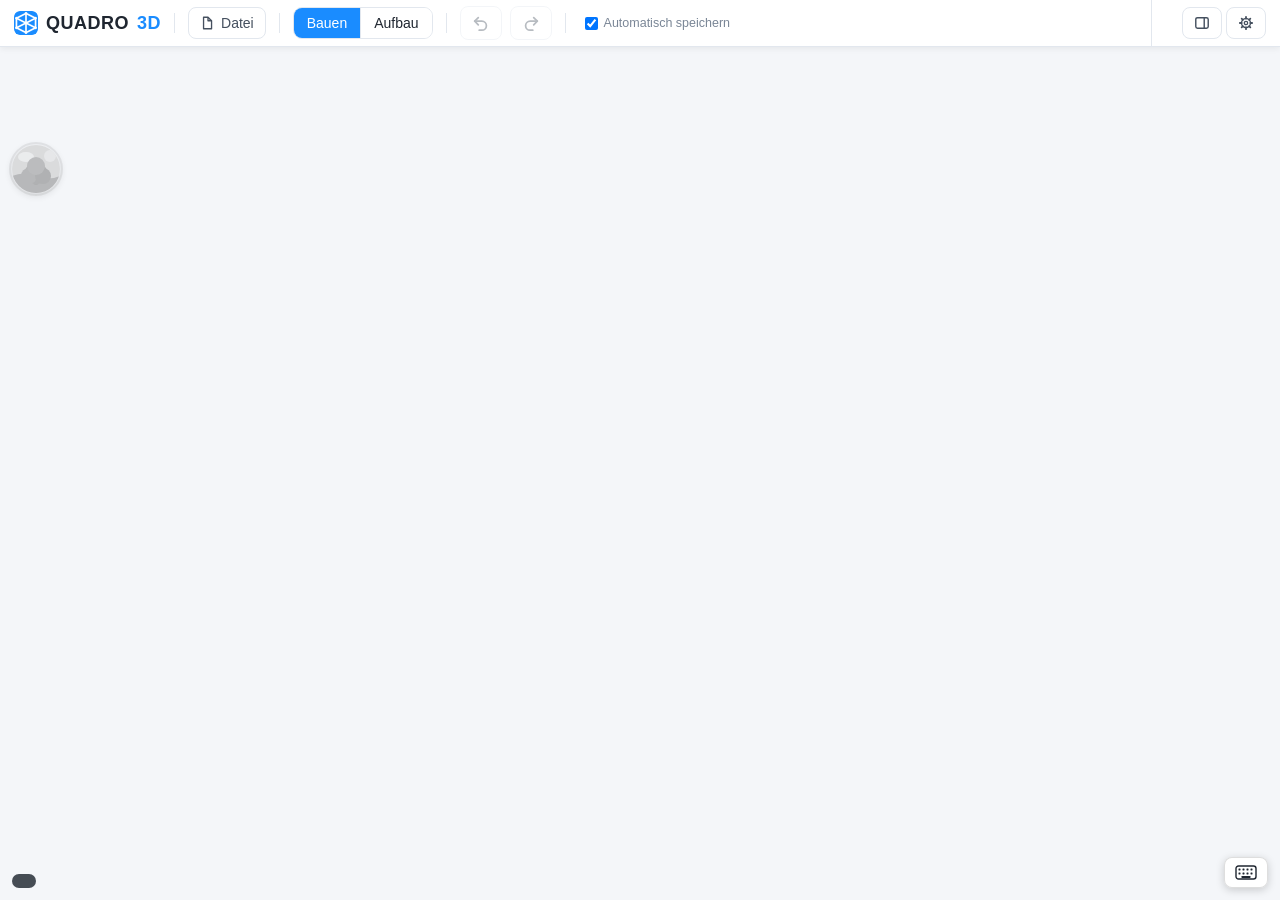
==== commit 8a9977b0: "Section plane as a bar on narrow screens, fix the angle connector Below 760 px the section controls " ====
--- a/web/index.html
+++ b/web/index.html
@@ -84,6 +84,10 @@
 
       <!-- Fixierter rechter Bereich: Undo · Entwürfe · Toggles · Sidebar · Mehr -->
       <div id="toolbar-right">
+        <!-- Hochformat: Schnittebene und Perspektive wandern hierher, weil die
+             Bauteil-Zeile dann unten steht (siehe applyLayout in ui.js). -->
+        <span id="view-mobile" class="toolbar-icon-row"></span>
+        <span id="view-divider" class="divider" hidden></span>
         <!-- Hamburger: nur auf Mobile -->
         <button id="btn-hamburger" class="btn ghost icon-sq" aria-label="Menü">
           <svg viewBox="0 0 18 18" width="16" height="16" aria-hidden="true" fill="none" stroke="currentColor" stroke-width="2" stroke-linecap="round">
@@ -202,18 +206,6 @@
 
           <!-- Schräg gehört zum Bauen, steht aber bei den Ansichts-Schaltern;
                die Klasse build-opt sorgt dafür, dass es im Aufbau-Modus sperrt. -->
-          <button id="btn-diagonal" class="btn ghost icon-sq build-opt" data-i18n-title="btn_diagonal_title" title="Schräg">
-            <svg viewBox="0 0 18 18" width="16" height="16" aria-hidden="true"><line x1="3" y1="15" x2="15" y2="3" stroke="currentColor" stroke-width="2.2" stroke-linecap="round"/></svg>
-            <span class="pp-name" data-i18n="btn_diagonal"></span>
-          </button>
-          <button id="btn-hints" class="btn ghost icon-sq" data-i18n-title="btn_hints_title" title="Hinweise">
-            <svg viewBox="0 0 18 18" width="16" height="16" aria-hidden="true" fill="none" stroke="currentColor" stroke-width="1.6" stroke-linecap="round">
-              <path d="M9 3C6.24 3 4 5.24 4 8c0 1.86 1 3.5 2.5 4.33V13.5h5V12.33C13 11.5 14 9.86 14 8c0-2.76-2.24-5-5-5z"/>
-              <line x1="6.5" y1="13.5" x2="11.5" y2="13.5"/>
-              <line x1="7.5" y1="15.5" x2="10.5" y2="15.5"/>
-            </svg>
-            <span class="pp-name" data-i18n="btn_hints"></span>
-          </button>
           <button id="btn-slice" class="btn ghost icon-sq" data-i18n-title="btn_slice_title" title="Schnitt">
             <!-- Quader mit Schnittkante -->
             <svg viewBox="0 0 18 18" width="16" height="16" aria-hidden="true" fill="none" stroke="currentColor" stroke-width="1.5" stroke-linejoin="round">
@@ -465,9 +457,15 @@
   <!-- Tastenkürzel-Liste: wie die Rückfrage-Karte über der ganzen Seite. -->
   <div id="help-overlay" class="dlg-overlay" hidden>
     <div class="help-card">
-      <h3 data-i18n="help_title">Tastenkürzel</h3>
+      <div class="help-head">
+        <h3 data-i18n="help_title">Tastenkürzel</h3>
+        <button id="help-close" class="card-close" data-i18n-title="help_close" title="Schließen">
+          <svg viewBox="0 0 16 16" width="14" height="14" aria-hidden="true" fill="none" stroke="currentColor" stroke-width="2" stroke-linecap="round">
+            <line x1="4" y1="4" x2="12" y2="12"/><line x1="12" y1="4" x2="4" y2="12"/>
+          </svg>
+        </button>
+      </div>
       <div id="help-table" class="help-groups"></div>
-      <button id="help-close" class="btn" data-i18n="help_close">Schließen</button>
     </div>
   </div>
 
--- a/web/css/style.css
+++ b/web/css/style.css
@@ -23,9 +23,14 @@
   -webkit-text-size-adjust: 100%;
   touch-action: manipulation;
 }
-/* Bedienelemente reagieren ohne 300ms-Verzoegerung; keine Textauswahl beim Tippen */
+/* Bedienelemente reagieren ohne 300ms-Verzoegerung */
 .btn, .swatch, .lang-select, select, label { touch-action: manipulation; }
-#toolbar, .group, .seg, .menu-pop { -webkit-user-select: none; user-select: none; }
+/* Nirgends versehentlich Text markieren: beim Ziehen im Bild, beim Doppelklick
+   auf einen Tab oder beim Wischen in einer Liste blieb sonst staendig etwas
+   blau hinterlegt. Eingabefelder sind ausgenommen -- dort gehoert Markieren
+   zum Tippen. */
+body { -webkit-user-select: none; user-select: none; }
+input, textarea, [contenteditable="true"] { -webkit-user-select: text; user-select: text; }
 
 /* Toolbar — zweizeilig */
 #toolbar {
@@ -432,6 +437,11 @@
   max-width: 70%;
   pointer-events: none;
 }
+/* Der Hinweis zum Werkzeug bleibt grau. Kurze Rückmeldungen sagen über die
+   Farbe, was passiert ist: grün = getan, orange = ging nicht, rot = Fehler. */
+.status.status-ok { background: rgba(18, 122, 66, 0.92); }
+.status.status-warn { background: rgba(176, 106, 10, 0.94); }
+.status.status-error { background: rgba(164, 43, 34, 0.94); }
 
 /* Sidebar */
 #sidebar {
@@ -492,17 +502,36 @@
   position: absolute;
   top: 12px; left: 50%;
   transform: translateX(-50%);
-  display: flex; align-items: center; gap: 8px;
+  display: flex; align-items: center; gap: 8px; flex-wrap: nowrap;
   padding: 6px 10px;
   background: rgba(255, 255, 255, 0.95);
   border: 1px solid var(--line);
   border-radius: 10px;
   box-shadow: 0 6px 20px rgba(0, 0, 0, 0.14);
-  z-index: 6;
+  /* Über dem Szene-Knopf (10): der lag sonst auf den X/Y/Z-Knöpfen. */
+  z-index: 12;
 }
 #slice-bar .btn.small { padding: 4px 9px; font-size: 12px; }
 #slice-bar .seg .btn { min-width: 28px; }
-#slice-range { width: 220px; }
+/* Die Achsen bleiben immer in EINER Zeile; enger wird stattdessen der Regler. */
+#slice-axes { flex: 0 0 auto; }
+#slice-range { width: 220px; min-width: 60px; flex: 1 1 auto; }
+/* Schmale Schirme: die Schnittebene wird zur Leiste unter den Tabs. Sie LIEGT
+   über dem Bild (kein zweiter Streifen im Layout), damit der Canvas nicht
+   schrumpft; der Szene-Knopf rückt darunter, der Ansichtswürfel ebenfalls
+   (scene.setViewCubeInset in ui.js). */
+@media (max-width: 760px) {
+  #slice-bar {
+    top: 0; left: 0; right: 0; transform: none;
+    border-radius: 0; border-left: none; border-right: none; border-top: none;
+    background: var(--panel);
+    box-shadow: 0 4px 12px rgba(0, 0, 0, 0.10);
+    padding: 6px 10px; gap: 8px;
+  }
+  #slice-range { width: auto; }
+  .slice-value { min-width: 46px; }
+  .scene-icon { top: 56px; }
+}
 .slice-value {
   font-size: 12px; font-variant-numeric: tabular-nums;
   color: var(--muted); min-width: 56px; text-align: right;
@@ -601,14 +630,22 @@
   max-height: min(88vh, 900px);
   display: flex; flex-direction: column;
 }
-.help-card h3 { margin: 0 0 12px; font-size: 16px; }
+/* Kopfzeile der Karte: Titel links, das Kreuz zum Schließen rechts. */
+.help-head { display: flex; align-items: center; gap: 12px; margin: 0 0 12px; }
+.help-card h3 { margin: 0; font-size: 16px; flex: 1 1 auto; }
+.card-close {
+  display: inline-flex; align-items: center; justify-content: center;
+  flex: 0 0 auto; width: 30px; height: 30px;
+  border: none; border-radius: 8px; background: none;
+  color: var(--muted); cursor: pointer;
+}
+.card-close:hover { background: rgba(0, 0, 0, 0.06); color: var(--ink); }
 /* Die Liste ist der einzige Teil, der wächst -- und scrollt, wenn es in der
    Höhe eng wird. Die Blöcke füllen die Breite in Spalten von ~330 px: eine
    Spalte auf dem Handy, zwei am Schirm. */
 .help-groups {
   flex: 1 1 auto; min-height: 0; overflow-y: auto;
   columns: 330px; column-gap: 28px;
-  margin-bottom: 14px;
 }
 .help-group { break-inside: avoid; margin: 0 0 14px; }
 .help-group h4 {
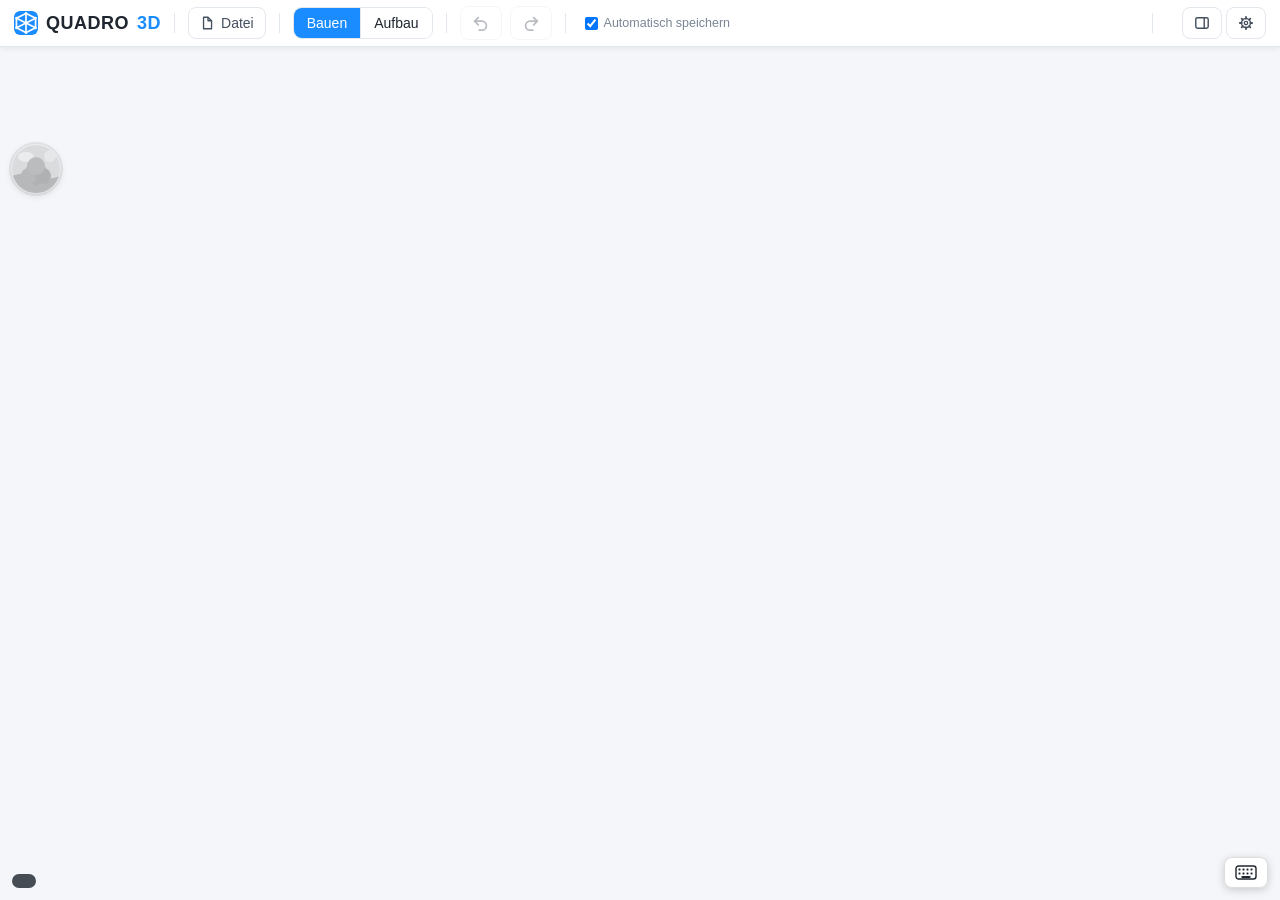
==== commit b76171ef: "Add a dark mode with Auto / Light / Dark The setting lives in the settings popup next to language an" ====
--- a/web/index.html
+++ b/web/index.html
@@ -17,6 +17,18 @@
   <link rel="icon" href="../icons/icon-192.png" sizes="192x192" type="image/png" />
   <link rel="apple-touch-icon" href="../icons/icon-192.png" />
   <link rel="stylesheet" href="./css/style.css" />
+  <!-- Farbschema VOR dem ersten Bild setzen. Über die Module ginge das nicht:
+       main.js wartet erst auf den Katalog, bis dahin stünde die Seite hell da
+       und klappte dann sichtbar ins Dunkle um. Gepflegt wird der Wert in
+       ui.js (Einstellungen), hier wird er nur gelesen. -->
+  <script>
+    (() => {
+      const mode = localStorage.getItem("quadro.theme.v1") || "auto";
+      const dark = mode === "dark" || (mode !== "light"
+        && window.matchMedia("(prefers-color-scheme: dark)").matches);
+      document.documentElement.dataset.theme = dark ? "dark" : "light";
+    })();
+  </script>
   <!-- Der Teilekatalog wird für die Werkzeugleiste gebraucht. Ohne diesen
        Hinweis startet sein Abruf erst, wenn der ganze Modulbaum geladen ist --
        die Bauteil-Knöpfe erschienen dadurch sichtbar später. -->
@@ -35,7 +47,9 @@
     <!-- Hauptzeile: Modi + Sonderfunktionen links (scrollt) · Aktionen rechts (fixiert) -->
     <div id="toolbar-main">
       <div id="toolbar-left">
-        <div class="brand"><img class="brand-icon" src="../icons/icon-192.png" alt="" width="24" height="24">QUADRO <span>3D</span></div>
+        <!-- Wird der Platz eng, geht zuerst "3D", dann "QUADRO" -- deshalb steht
+             jedes Wort in einem eigenen Feld. Das Zeichen bleibt immer. -->
+        <div class="brand"><img class="brand-icon" src="../icons/icon-192.png" alt="" width="24" height="24"><span class="brand-name">QUADRO</span><span class="brand-3d">3D</span></div>
         <span class="divider"></span>
         <!-- Datei-Gruppe: ein Knopf, die Einträge klappen wie bei den Bauteilen
              auf. Die vier Knöpfe dahinter bleiben (versteckt) stehen -- an
@@ -130,6 +144,10 @@
                   <option value="de">&#x1F1E9;&#x1F1EA; DE</option>
                   <option value="en">&#x1F1EC;&#x1F1E7; EN</option>
                 </select>
+              </div>
+              <div class="menu-section">
+                <span class="menu-label" data-i18n="settings_theme">Erscheinungsbild</span>
+                <select id="theme-select" class="lang-select"></select>
               </div>
               <div class="menu-section">
                 <span class="menu-label" data-i18n="settings_quality">Render-Qualität</span>
--- a/web/css/style.css
+++ b/web/css/style.css
@@ -1,13 +1,78 @@
+/* Farben stehen AUSSCHLIESSLICH hier -- im Rest der Datei nur noch var(...).
+   Nur so lässt sich das Schema umschalten; ein fester Wert irgendwo unten
+   bleibt im Dunkelmodus weiß stehen. Ausgenommen sind Farben, die nichts mit
+   dem Schema zu tun haben: Produktfarben (Farbrad der Bauteile) und Kacheln,
+   die IMMER dunkel sind (Statuszeile, Beschriftungen über der Szene).
+   Welches Schema gilt, setzt das Skript im <head> als data-theme. */
 :root {
-  --bg: #f4f6f9;
-  --panel: #ffffff;
+  --bg: #f4f6f9;              /* Arbeitsfläche hinter allem */
+  --panel: #ffffff;           /* Leisten, Karten, Seitenleiste */
+  --surface: #ffffff;         /* Knöpfe, Eingaben, Popups */
+  --surface-2: #f7f9fc;       /* Bauteil-Zeile, Zebrastreifen in Listen */
+  --hover: #f1f4f8;           /* Überfahren (deckend) */
   --line: #e2e7ee;
+  --line-strong: #c4ccd6;     /* Rand beim Überfahren, Ziehgriff */
   --ink: #1f2630;
+  --ink-soft: #45505f;        /* Sinnbild-Knöpfe ohne Rahmen */
+  /* Schrift auf einem Knopf in Bauteil-FARBE. Die Teilefarben sind in beiden
+     Schemata dieselben, also bleibt auch diese Farbe dunkel. */
+  --ink-on-part: #1f2630;
   --muted: #7a8696;
   --accent: #1a8cff;
   --accent-ink: #ffffff;
+  --accent-wash: rgba(26, 140, 255, 0.14);
+  --accent-wash-soft: rgba(26, 140, 255, 0.08);
   --ok: #18a558;
+  --ok-ink: #157f45;          /* Schrift auf hellem Grund */
+  --ok-wash: #e6f7ee;
   --no: #d8443a;
+  --no-ink: #a4243b;          /* Schrift auf hellem Grund */
+  --danger-wash: #fdeceb;
+  --danger-wash-strong: rgba(164, 36, 59, 0.18);
+  --mark-wash: #fff3e3;       /* markierte Bestandszeile */
+  --mark-line: #ffb765;
+  --mark2-wash: #f3e8ff;      /* markierte Aufbau-Zeile */
+  --mark2-line: #c79bff;
+  --wash: rgba(0, 0, 0, 0.06);        /* Tab, Schließen-Kreuz */
+  --wash-strong: rgba(0, 0, 0, 0.1);
+  --chip: rgba(255, 255, 255, 0.94);  /* schwebende Knöpfe über der Szene */
+  --chip-line: rgba(0, 0, 0, 0.13);
+  --veil: rgba(246, 248, 250, 0.92);  /* Schleier über der leeren Szene */
+  color-scheme: light;
+}
+
+/* Dunkles Schema: gedämpftes Anthrazit, keine schwarzen Flächen. */
+:root[data-theme="dark"] {
+  --bg: #171b21;
+  --panel: #232a33;
+  --surface: #2a323d;
+  --surface-2: #1e242c;
+  --hover: #333c48;
+  /* Deutlich heller als die Flächen: auf dunklem Grund verschwindet ein Rand,
+     der nur wenige Stufen absteht -- die Knöpfe sahen randlos aus. */
+  --line: #454f60;
+  --line-strong: #6b7a8d;
+  --ink: #e6eaf0;
+  --ink-soft: #c8d1dc;
+  --muted: #9aa6b4;
+  --accent: #3d9bff;
+  --accent-wash: rgba(61, 155, 255, 0.20);
+  --accent-wash-soft: rgba(61, 155, 255, 0.12);
+  --ok-ink: #56d98b;
+  --ok-wash: rgba(24, 165, 88, 0.18);
+  --no-ink: #ff8b84;
+  --danger-wash: rgba(216, 68, 58, 0.20);
+  --danger-wash-strong: rgba(216, 68, 58, 0.30);
+  --mark-wash: rgba(224, 140, 26, 0.20);
+  --mark-line: #a86a1e;
+  --mark2-wash: rgba(155, 61, 245, 0.22);
+  --mark2-line: #7d4bbd;
+  --wash: rgba(255, 255, 255, 0.08);
+  --wash-strong: rgba(255, 255, 255, 0.13);
+  --chip: rgba(35, 42, 51, 0.94);
+  --chip-line: rgba(255, 255, 255, 0.14);
+  --veil: rgba(23, 27, 33, 0.92);
+  color-scheme: dark;
 }
 
 * { box-sizing: border-box; }
@@ -68,8 +133,15 @@
   gap: 8px;
   padding: 6px 14px;
   flex-shrink: 0;
-  border-left: 1px solid var(--line);
   position: relative; /* Anker für Hamburger-Dropdown */
+}
+/* Der Trenner zum linken Teil sieht aus wie jeder andere: ein kurzer Strich
+   in der Mitte. Als Rahmen ginge er ueber die ganze Hoehe der Leiste und fiele
+   neben den .divider-Strichen auf. */
+#toolbar-right::before {
+  content: "";
+  width: 1px; height: 20px; align-self: center;
+  background: var(--line); margin: 0 5px; flex-shrink: 0;
 }
 
 /* Desktop: inner = normaler Inline-Flex-Container */
@@ -96,7 +168,7 @@
   gap: 8px;
   padding: 5px 14px;
   border-top: 1px solid var(--line);
-  background: #f7f9fc;
+  background: var(--surface-2);
   /* Kein overflow hier — nur #grp-build scrollt intern */
 }
 /* Bauteil-Gruppe nimmt alle verfügbare Breite und scrollt intern. */
@@ -123,7 +195,13 @@
 }
 /* Dasselbe Symbol wie die installierte App -- eine Quelle, kein zweites Bild. */
 .brand-icon { width: 24px; height: 24px; border-radius: 6px; display: block; flex-shrink: 0; }
-.brand span { color: var(--accent); font-weight: 700; }
+.brand .brand-3d { color: var(--accent); font-weight: 700; }
+/* Reihenfolge bei Platzmangel: erst faellt "3D", dann "QUADRO", zuletzt
+   schrumpft die Marke (siehe measureHead in ui.js). */
+body.head-hide-3d .brand-3d { display: none; }
+body.head-hide-name .brand-name { display: none; }
+body.compact-brand .brand { font-size: 16px; gap: 6px; }
+body.compact-brand .brand-icon { width: 20px; height: 20px; }
 .group { display: flex; align-items: center; gap: 6px; }
 .group > label { font-size: 12px; color: var(--muted); text-transform: uppercase; letter-spacing: 0.4px; white-space: nowrap; }
 
@@ -170,7 +248,7 @@
 
 /* Disabled-Zustand für Part-Buttons (z. B. Undo wenn leer) */
 .btn.part:disabled { opacity: 0.38; cursor: default; }
-.btn.part:disabled:hover { border-color: var(--line); background: #fff; }
+.btn.part:disabled:hover { border-color: var(--line); background: var(--surface); }
 
 /* Varianten-Popup unter den Bauteil-Buttons (Rohre / Platten) */
 .part-popup {
@@ -181,7 +259,7 @@
   min-width: 180px;
   max-height: min(60vh, 420px);
   overflow-y: auto;
-  background: #fff;
+  background: var(--surface);
   border: 1px solid var(--line);
   border-radius: 10px;
   box-shadow: 0 8px 28px rgba(0, 0, 0, 0.18);
@@ -195,7 +273,7 @@
   font-size: 13px; font-family: inherit; text-align: left;
   cursor: pointer;
 }
-.part-popup-row:hover { background: #f1f4f8; }
+.part-popup-row:hover { background: var(--hover); }
 .part-popup-row.active { background: var(--accent); color: var(--accent-ink); }
 .part-popup-row svg { flex: 0 0 auto; }
 .part-popup-row .pp-name { flex: 1; white-space: nowrap; }
@@ -212,7 +290,7 @@
 .menu { position: relative; }
 .menu-pop {
   position: absolute; right: 0; top: calc(100% + 6px);
-  background: #fff; border: 1px solid var(--line); border-radius: 10px;
+  background: var(--surface); border: 1px solid var(--line); border-radius: 10px;
   box-shadow: 0 10px 30px rgba(0, 0, 0, 0.16);
   padding: 10px; width: 260px;
   max-width: min(260px, calc(100vw - 28px));
@@ -233,8 +311,8 @@
 .btn.full { width: 100%; justify-content: center; }
 .menu-row .btn.full { flex: 1; }
 .menu-item { text-align: left; justify-content: flex-start; }
-.btn.danger { color: var(--no); }
-.btn.danger:hover { border-color: var(--no); background: #fdeceb; }
+.btn.danger { color: var(--no-ink); }
+.btn.danger:hover { border-color: var(--no); background: var(--danger-wash); }
 .menu-pop hr, .menu-section + .btn { margin-top: 2px; }
 /* Einstellungen: schmaler als das Entwürfe-Menü, Hinweis ohne Extra-Abstand */
 #settings-pop { width: min(240px, calc(100vw - 28px)); }
@@ -245,7 +323,7 @@
 
 .btn {
   border: 1px solid var(--line);
-  background: #fff;
+  background: var(--surface);
   color: var(--ink);
   padding: 7px 13px;
   border-radius: 8px;
@@ -253,17 +331,17 @@
   cursor: pointer;
   transition: all 0.12s ease;
 }
-.btn:hover { border-color: #c4ccd6; }
+.btn:hover { border-color: var(--line-strong); }
 /* Gesperrt heisst blass -- gilt für jeden Knopf, nicht nur die Bauteil-Zeile
    (Zurück/Wieder stehen jetzt oben in der Kopfzeile). */
 .btn:disabled { opacity: 0.38; cursor: default; }
-.btn:disabled:hover { border-color: var(--line); background: #fff; }
+.btn:disabled:hover { border-color: var(--line); background: var(--surface); }
 .btn.active { background: var(--accent); color: var(--accent-ink); border-color: var(--accent); }
-.btn.ghost { padding: 7px 11px; color: #45505f; }
+.btn.ghost { padding: 7px 11px; color: var(--ink-soft); }
 .lang-btn { font-weight: 600; letter-spacing: 0.04em; min-width: 2.8em; }
 .lang-select {
   border: 1px solid var(--line);
-  background: #fff;
+  background: var(--surface);
   color: var(--ink);
   padding: 6px 8px;
   border-radius: 8px;
@@ -272,7 +350,7 @@
   transition: border-color 0.12s ease;
   font-family: inherit;
 }
-.lang-select:hover { border-color: #c4ccd6; }
+.lang-select:hover { border-color: var(--line-strong); }
 .lang-select:focus { outline: none; border-color: var(--accent); }
 
 select {
@@ -280,7 +358,7 @@
   border-radius: 8px;
   padding: 7px 9px;
   font-size: 14px;
-  background: #fff;
+  background: var(--surface);
   color: var(--ink);
   max-width: 200px;
 }
@@ -290,7 +368,7 @@
   background: var(--swatch);
   width: 26px; height: 26px;
   border-radius: 50%;
-  border: 2px solid #fff;
+  border: 2px solid var(--panel);
   outline: 1px solid var(--line);
   cursor: pointer;
   padding: 0;
@@ -336,7 +414,7 @@
   color: var(--ink); font-family: inherit; min-height: 0;
 }
 .part-popup.view-popup .btn:hover,
-.part-popup.color-popup .swatch:hover { background: #f1f4f8; }
+.part-popup.color-popup .swatch:hover { background: var(--hover); }
 .part-popup.view-popup .btn.active,
 .part-popup.color-popup .swatch.active { background: var(--accent); color: var(--accent-ink); }
 /* Der Farbtupfer wandert in ein eigenes Kästchen vor dem Namen. */
@@ -369,8 +447,8 @@
 /* Floating Canvas-Buttons (Tastenkürzel, ggf. weitere) */
 .canvas-btn {
   position: absolute;
-  background: rgba(255, 255, 255, 0.92);
-  border: 1px solid rgba(0, 0, 0, 0.13);
+  background: var(--chip);
+  border: 1px solid var(--chip-line);
   border-radius: 8px;
   cursor: pointer;
   padding: 7px 10px;
@@ -380,7 +458,7 @@
   z-index: 10;
   transition: transform 0.1s ease, box-shadow 0.15s ease, background 0.12s ease;
 }
-.canvas-btn:hover { background: #fff; transform: scale(1.06); box-shadow: 0 4px 14px rgba(0,0,0,0.22); }
+.canvas-btn:hover { background: var(--surface); transform: scale(1.06); box-shadow: 0 4px 14px rgba(0,0,0,0.22); }
 .canvas-btn:active { transform: scale(0.94); }
 #btn-help { bottom: 12px; right: 12px; }
 
@@ -471,7 +549,7 @@
   border-radius: 6px;
   font-size: 13px;
 }
-.bom-row:nth-child(odd) { background: #f7f9fc; }
+.bom-row:nth-child(odd) { background: var(--surface-2); }
 .bom-row.muted { color: var(--muted); }
 .bom-name { display: flex; align-items: center; gap: 7px; }
 /* Sinnbild je Zeile: feste Spur, damit die Namen untereinander stehen -- auch
@@ -484,7 +562,7 @@
 .bom-icon svg { display: block; }
 .bom-count { font-variant-numeric: tabular-nums; color: var(--muted); }
 .bom-sub { font-variant-numeric: tabular-nums; min-width: 56px; text-align: right; }
-.dot { width: 11px; height: 11px; border-radius: 50%; outline: 1px solid rgba(0,0,0,0.12); flex-shrink: 0; }
+.dot { width: 11px; height: 11px; border-radius: 50%; outline: 1px solid var(--line); flex-shrink: 0; }
 .muted { color: var(--muted); font-size: 13px; padding: 4px 6px; }
 
 .totals {
@@ -504,7 +582,7 @@
   transform: translateX(-50%);
   display: flex; align-items: center; gap: 8px; flex-wrap: nowrap;
   padding: 6px 10px;
-  background: rgba(255, 255, 255, 0.95);
+  background: var(--chip);
   border: 1px solid var(--line);
   border-radius: 10px;
   box-shadow: 0 6px 20px rgba(0, 0, 0, 0.14);
@@ -541,7 +619,7 @@
 .select-box {
   position: absolute;
   border: 1px solid var(--accent);
-  background: rgba(26, 140, 255, 0.14);
+  background: var(--accent-wash);
   pointer-events: none;
   z-index: 5;
 }
@@ -555,7 +633,7 @@
   flex: 1;
   display: flex; flex-direction: column; gap: 1px;
   padding: 6px 8px;
-  background: #f4f6f9; border-radius: 8px;
+  background: var(--surface-2); border-radius: 8px;
 }
 .model-size .dim-label {
   font-size: 10px; text-transform: uppercase; letter-spacing: 0.5px; color: var(--muted);
@@ -568,8 +646,8 @@
   min-height: 0;
 }
 .feasibility:empty { display: none; }
-.feasibility.ok { background: #e6f7ee; color: var(--ok); }
-.feasibility.no { background: #fdeceb; color: var(--no); }
+.feasibility.ok { background: var(--ok-wash); color: var(--ok-ink); }
+.feasibility.no { background: var(--danger-wash); color: var(--no-ink); }
 
 .inv-list { display: flex; flex-direction: column; gap: 4px; }
 .inv-row {
@@ -581,16 +659,19 @@
   padding: 4px 6px;
   border-radius: 6px;
 }
-.inv-row.bad { background: #fdeceb; }
+.inv-row.bad { background: var(--danger-wash); }
 /* Bestandszeile ist anklickbar; die markierte hebt ihre Teile im Modell hervor.
    Muss NACH .bad stehen, sonst gewinnt dort der rote Hintergrund. */
 .inv-row { cursor: pointer; }
-.inv-row.marked { background: #fff3e3; box-shadow: inset 0 0 0 1px #ffb765; }
+.inv-row.marked { background: var(--mark-wash); box-shadow: inset 0 0 0 1px var(--mark-line); }
 .inv-name { overflow: hidden; text-overflow: ellipsis; white-space: nowrap; }
 .inv-need { color: var(--muted); font-size: 12px; }
-.inv-input { width: 56px; padding: 4px 6px; border: 1px solid var(--line); border-radius: 6px; font-size: 13px; }
+.inv-input {
+  width: 56px; padding: 4px 6px; border: 1px solid var(--line); border-radius: 6px;
+  font-size: 13px; background: var(--surface); color: var(--ink);
+}
 .inv-status { font-size: 12px; color: var(--muted); min-width: 54px; text-align: right; }
-.inv-row.bad .inv-status { color: var(--no); font-weight: 600; }
+.inv-row.bad .inv-status { color: var(--no-ink); font-weight: 600; }
 
 .hint { font-size: 12px; color: var(--muted); margin-top: 10px; line-height: 1.45; }
 
@@ -620,7 +701,7 @@
 
 /* Karten in den Overlays (Hilfe, Rückfragen) */
 .help-card {
-  background: #fff; border-radius: 12px; padding: 20px 22px;
+  background: var(--surface); border-radius: 12px; padding: 20px 22px;
   box-shadow: 0 12px 40px rgba(0, 0, 0, 0.25);
   /* So breit, dass zwei Blöcke nebeneinander passen (= vier Spalten:
      Kürzel, Erklärung, Kürzel, Erklärung), aber nie breiter als der Schirm. */
@@ -639,7 +720,7 @@
   border: none; border-radius: 8px; background: none;
   color: var(--muted); cursor: pointer;
 }
-.card-close:hover { background: rgba(0, 0, 0, 0.06); color: var(--ink); }
+.card-close:hover { background: var(--wash); color: var(--ink); }
 /* Die Liste ist der einzige Teil, der wächst -- und scrollt, wenn es in der
    Höhe eng wird. Die Blöcke füllen die Breite in Spalten von ~330 px: eine
    Spalte auf dem Handy, zwei am Schirm. */
@@ -678,7 +759,7 @@
 .lib-actions .btn.danger { flex: 0 0 auto; }
 .lib-search {
   width: 100%; padding: 6px 9px; font-size: 13px; font-family: inherit;
-  border: 1px solid var(--line); border-radius: 8px; background: #fff; color: var(--ink);
+  border: 1px solid var(--line); border-radius: 8px; background: var(--surface); color: var(--ink);
 }
 .lib-search:focus { outline: none; border-color: var(--accent); }
 .lib-opt { display: flex; align-items: center; gap: 7px; font-size: 12px; margin: 8px 0 4px; cursor: pointer; }
@@ -688,7 +769,7 @@
   display: flex; flex-direction: column; gap: 2px;
   padding: 7px 9px; text-align: left; font-family: inherit;
   border: 1px solid var(--line); border-left: 3px solid var(--line);
-  border-radius: 8px; background: #fff; color: var(--ink); cursor: pointer;
+  border-radius: 8px; background: var(--surface); color: var(--ink); cursor: pointer;
 }
 .lib-row:hover { border-color: var(--accent); border-left-color: var(--accent); }
 .lib-row.ok { border-left-color: var(--ok); }
@@ -696,9 +777,9 @@
 .lib-name { flex: 1; font-size: 13px; font-weight: 600; }
 .lib-badge {
   font-size: 11px; font-variant-numeric: tabular-nums;
-  color: var(--no); flex: 0 0 auto;
-}
-.lib-row.ok .lib-badge { color: var(--ok); }
+  color: var(--no-ink); flex: 0 0 auto;
+}
+.lib-row.ok .lib-badge { color: var(--ok-ink); }
 .lib-meta { font-size: 11px; color: var(--muted); }
 
 /* Aufbaumodus */
@@ -716,13 +797,13 @@
   display: grid; grid-template-columns: 1fr auto; gap: 8px; align-items: center;
   padding: 6px 6px; border-radius: 6px; font-size: 13px;
 }
-.asm-row:nth-child(even) { background: #f7f9fc; }
+.asm-row:nth-child(even) { background: var(--surface-2); }
 .asm-name { display: flex; align-items: center; gap: 7px; flex-wrap: wrap; }
 .asm-count { font-variant-numeric: tabular-nums; font-weight: 600; color: var(--ink); }
 /* Zeilen sind anklickbar: hebt die Teile des Schritts im Modell hervor.
    Muss NACH .asm-row:nth-child(even) stehen, sonst gewinnt der Zebrastreifen. */
 .asm-row { cursor: pointer; }
-.asm-row.marked { background: #f3e8ff; box-shadow: inset 0 0 0 1px #c79bff; }
+.asm-row.marked { background: var(--mark2-wash); box-shadow: inset 0 0 0 1px var(--mark2-line); }
 .asm-opt {
   display: flex; align-items: center; gap: 7px;
   margin: 2px 0 8px; font-size: 12px; color: var(--muted); cursor: pointer;
@@ -749,11 +830,10 @@
    Schalter rückt neben den Menü-Knopf. */
 /* Der Name bleibt vollständig stehen -- "QUADRO 3D" ist die App, ein halber
    Name spart kaum Platz. Eng wird stattdessen die Schrift. */
-body.compact-head .brand { font-size: 16px; gap: 6px; }
-body.compact-head .brand-icon { width: 20px; height: 20px; }
 body.compact-head .hide-mobile { display: none !important; }
 body.compact-head #toolbar-left  { padding: 5px 10px; gap: 6px; }
-body.compact-head #toolbar-right { padding: 5px 8px; gap: 4px; border-left: none; }
+body.compact-head #toolbar-right { padding: 5px 8px; gap: 4px; }
+body.compact-head #toolbar-right::before { display: none; }
 body.compact-head #btn-hamburger { display: inline-flex !important; }
 
 body.compact-head #toolbar-right-inner {
@@ -761,7 +841,7 @@
   position: absolute;
   top: calc(100% + 4px);
   right: 0;
-  background: #fff;
+  background: var(--surface);
   border: 1px solid var(--line);
   border-radius: 12px;
   box-shadow: 0 6px 24px rgba(0, 0, 0, 0.13);
@@ -791,7 +871,7 @@
   justify-content: flex-start; padding: 7px 8px;
   border: none; border-radius: 7px; background: none; min-width: 0;
 }
-body.compact-head #toolbar-right-inner .toolbar-icon-row .btn:hover { background: #f1f4f8; }
+body.compact-head #toolbar-right-inner .toolbar-icon-row .btn:hover { background: var(--hover); }
 body.compact-head #toolbar-right-inner .toolbar-icon-row .pp-name {
   display: block; font-size: 13px; text-align: left;
 }
@@ -836,7 +916,7 @@
   border: none; border-radius: 8px; background: none;
   color: var(--muted); cursor: pointer;
 }
-body.sidebar-overlay .sidebar-close:hover { background: rgba(0, 0, 0, 0.06); color: var(--ink); }
+body.sidebar-overlay .sidebar-close:hover { background: var(--wash); color: var(--ink); }
 #sidebar-backdrop {
   position: fixed; inset: 0;
   background: rgba(20, 26, 34, 0.35);
@@ -905,7 +985,7 @@
   touch-action: none;
 }
 .asm-sheet-grip {
-  display: block; width: 42px; height: 4px; border-radius: 2px; background: #c4ccd6;
+  display: block; width: 42px; height: 4px; border-radius: 2px; background: var(--line-strong);
 }
 #asm-sheet-body {
   flex: 1 1 auto; min-height: 0; overflow-y: auto; padding: 0 14px 10px;
@@ -952,8 +1032,8 @@
   align-items: stretch;
   gap: 4px;
   padding: 0 8px;
-  background: var(--panel, #f4f6f8);
-  border-top: 1px solid rgba(0, 0, 0, 0.08);
+  background: var(--panel);
+  border-top: 1px solid var(--line);
   min-height: 34px;
 }
 .tab-list {
@@ -969,16 +1049,16 @@
   align-items: center;
   gap: 6px;
   padding: 4px 8px 4px 12px;
-  border: 1px solid rgba(0, 0, 0, 0.12);
+  border: 1px solid var(--line);
   border-bottom: none;
   border-radius: 8px 8px 0 0;
-  background: rgba(0, 0, 0, 0.04);
+  background: var(--wash);
   font-size: 13px;
   white-space: nowrap;
   cursor: pointer;
   max-width: 240px;
 }
-.tab:hover { background: rgba(0, 0, 0, 0.07); }
+.tab:hover { background: var(--wash-strong); }
 /* Aktiver Entwurf: blau wie ein aktiver Knopf -- so sieht man auf einen Blick,
    welches Modell gerade offen ist. */
 .tab.active {
@@ -990,7 +1070,7 @@
 .tab.active:hover { background: var(--accent); }
 .tab.active .tab-close { opacity: 0.85; }
 .tab.active .tab-close:hover { background: rgba(255, 255, 255, 0.25); opacity: 1; }
-.tab.active .tab-dirty { background: #fff; }
+.tab.active .tab-dirty { background: var(--surface); }
 .tab-name { overflow: hidden; text-overflow: ellipsis; }
 /* Vorschau-Tab (ein Klick in der Liste): kursiv wie in VS Code -- er wird vom
    nächsten Vorschau-Klick ersetzt, solange niemand darin baut. */
@@ -1005,13 +1085,13 @@
   font-size: 15px; line-height: 1; padding: 2px 4px; border-radius: 4px;
   color: inherit; opacity: 0.55;
 }
-.tab-close:hover { opacity: 1; background: rgba(0, 0, 0, 0.1); }
+.tab-close:hover { opacity: 1; background: var(--wash-strong); }
 .tab-new {
   border: none; background: none; cursor: pointer;
   font-size: 18px; line-height: 1; padding: 0 10px; border-radius: 6px;
   color: inherit; opacity: 0.7;
 }
-.tab-new:hover { opacity: 1; background: rgba(0, 0, 0, 0.08); }
+.tab-new:hover { opacity: 1; background: var(--wash); }
 
 .ask-actions { display: flex; gap: 8px; justify-content: flex-end; margin-top: 14px; }
 
@@ -1032,7 +1112,7 @@
 .dlg-text { margin: 0; font-size: 13px; line-height: 1.45; white-space: pre-wrap; }
 .dlg-input {
   width: 100%; margin-top: 12px; padding: 7px 10px; font-size: 13px; font-family: inherit;
-  border: 1px solid var(--line); border-radius: 8px; background: #fff; color: var(--ink);
+  border: 1px solid var(--line); border-radius: 8px; background: var(--surface); color: var(--ink);
   box-sizing: border-box;
 }
 .dlg-input:focus { outline: none; border-color: var(--accent); }
@@ -1041,12 +1121,12 @@
 .empty-state {
   position: absolute; inset: 0;
   display: flex; align-items: center; justify-content: center;
-  background: rgba(246, 248, 250, 0.92);
+  background: var(--veil);
   z-index: 5;
 }
 .empty-card {
-  background: #fff;
-  border: 1px solid rgba(0, 0, 0, 0.1);
+  background: var(--surface);
+  border: 1px solid var(--line);
   border-radius: 12px;
   padding: 24px 28px;
   box-shadow: 0 6px 24px rgba(0, 0, 0, 0.08);
@@ -1054,7 +1134,7 @@
   text-align: center;
 }
 .empty-card h2 { margin: 0 0 6px; font-size: 17px; }
-.empty-card p { margin: 0 0 16px; color: #566; font-size: 13px; }
+.empty-card p { margin: 0 0 16px; color: var(--muted); font-size: 13px; }
 .empty-actions { display: flex; gap: 8px; justify-content: center; flex-wrap: wrap; }
 
 /* --- Seitenleiste: Tabs ------------------------------------------------ */
@@ -1062,7 +1142,7 @@
   display: flex;
   gap: 2px;
   padding: 6px 8px 0;
-  border-bottom: 1px solid rgba(0, 0, 0, 0.08);
+  border-bottom: 1px solid var(--line);
   flex: 0 0 auto;
 }
 .side-tab {
@@ -1082,8 +1162,8 @@
 .side-tab:hover { opacity: 1; }
 .side-tab.active { opacity: 1; font-weight: 600; border-bottom-color: currentColor; }
 
-.bom-row.bad { color: #a4243b; }
-.bom-row.marked { background: rgba(26, 140, 255, 0.12); border-radius: 6px; }
+.bom-row.bad { color: var(--no-ink); }
+.bom-row.marked { background: var(--accent-wash); border-radius: 6px; }
 .bom-row .inv-status { min-width: 34px; text-align: right; font-size: 11.5px; opacity: 0.8; }
 
 /* Arbeitsbereich: Bauteil-Zeile, Datei-Tabs und Szene stehen links, die
@@ -1106,13 +1186,13 @@
   text-align: right;
 }
 /* Bestand reicht nicht: die ganze Zeile leicht rot hinterlegen. */
-.bom-row.bad, .bom-row.bad:nth-child(odd) { background: rgba(164, 36, 59, 0.12); }
-.bom-row.bad .bom-stock { color: #a4243b; font-weight: 600; }
+.bom-row.bad, .bom-row.bad:nth-child(odd) { background: var(--danger-wash); }
+.bom-row.bad .bom-stock { color: var(--no-ink); font-weight: 600; }
 
 /* Zeilen der Stückliste, die Teile im Modell hervorheben, sind anklickbar. */
 .bom-row.clickable { cursor: pointer; }
-.bom-row.clickable:hover { background: rgba(26, 140, 255, 0.08); }
-.bom-row.bad.clickable:hover { background: rgba(164, 36, 59, 0.18); }
+.bom-row.clickable:hover { background: var(--accent-wash-soft); }
+.bom-row.bad.clickable:hover { background: var(--danger-wash-strong); }
 
 /* Eintrag unter "Meine Modelle": links Name, Anzahl und Datum, rechts die
    Werkzeuge -- alles in einer Zeile. */
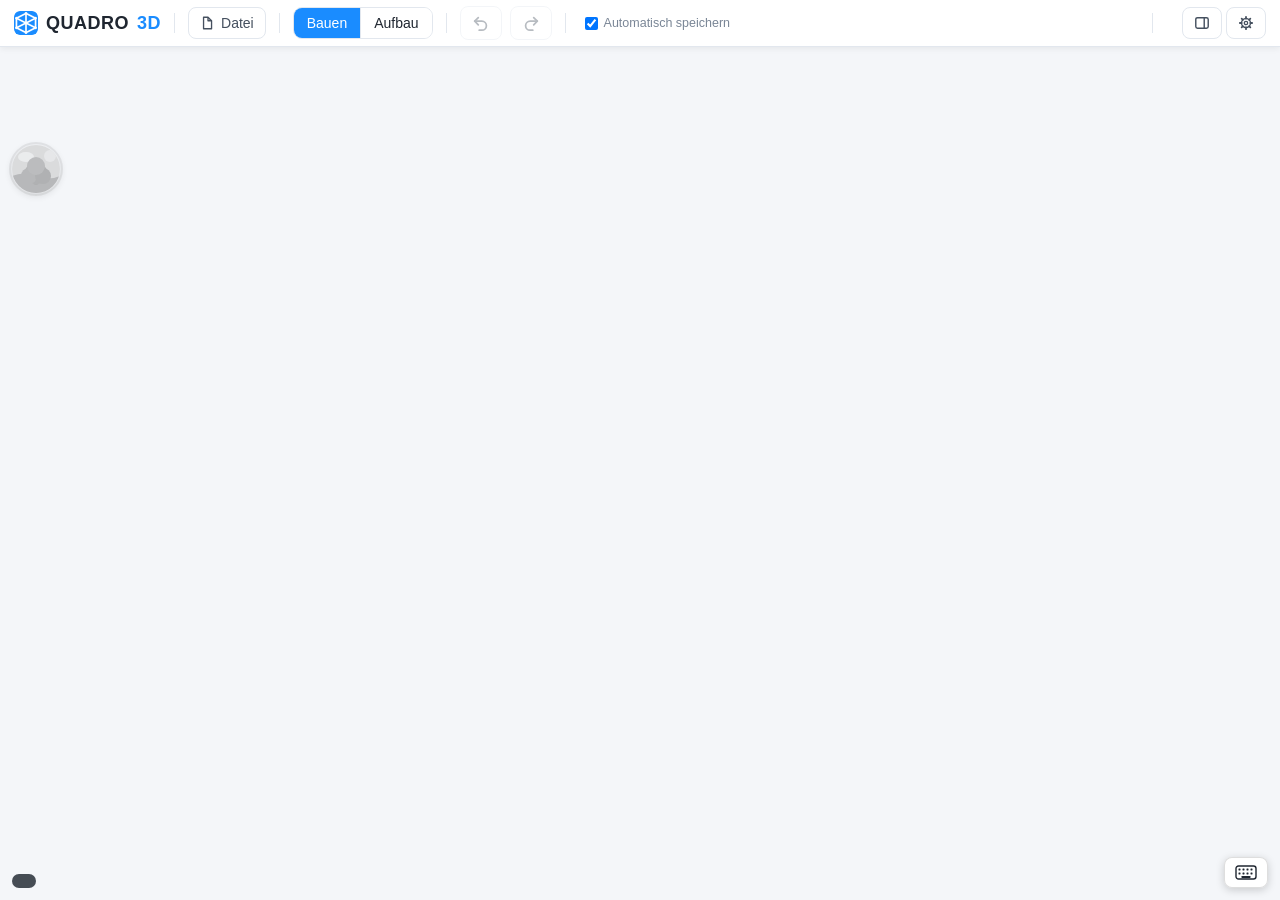
==== commit 73ccd088: "Fix three bits of chrome around the canvas The scene button dropped by 44 px below 760 px viewport w" ====
--- a/web/index.html
+++ b/web/index.html
@@ -42,6 +42,19 @@
   </script>
 </head>
 <body class="sidebar-hidden booting">
+  <!-- Geräteform sofort setzen, noch vor dem ersten Bild. An diesen zwei Klassen
+       hängt das ganze Layout; ui.js setzt sie erst, wenn der Katalog geladen ist
+       -- bis dahin stand auf dem Telefon sichtbar die Schreibtisch-Fassung und
+       klappte dann um. Die Abfragen sind dieselben wie dort (mqPortrait,
+       mqNarrow), ab dem Start führt applyLayout() sie weiter. -->
+  <script>
+    (() => {
+      const mq = (q) => window.matchMedia(q).matches;
+      const hochformat = mq("(max-width: 820px) and (orientation: portrait)");
+      document.body.classList.toggle("mobile-portrait", hochformat);
+      document.body.classList.toggle("sidebar-overlay", mq("(max-width: 1000px)") || hochformat);
+    })();
+  </script>
   <header id="toolbar">
 
     <!-- Hauptzeile: Modi + Sonderfunktionen links (scrollt) · Aktionen rechts (fixiert) -->
--- a/web/css/style.css
+++ b/web/css/style.css
@@ -463,8 +463,13 @@
 #btn-help { bottom: 12px; right: 12px; }
 
 /* Szene-Toggle-Icon: Kreis links oben im 3D-Viewport */
+/* Der Knopf sitzt oben links im Bild -- und rueckt so weit nach unten, wie die
+   Schnittebenen-Leiste dort Platz einnimmt (ui.js setzt --slice-inset, genau
+   der Wert, um den auch der Ansichtswuerfel rueckt). Fruehere Regel war eine
+   feste Medienabfrage: der Knopf rutschte ab 760 px auch dann tiefer, wenn gar
+   keine Leiste da war. */
 .scene-icon {
-  position: absolute; top: 12px; left: 12px; z-index: 10;
+  position: absolute; top: calc(12px + var(--slice-inset, 0px)); left: 12px; z-index: 10;
   width: 48px; height: 48px; padding: 0; border: none;
   border-radius: 50%; overflow: hidden; cursor: pointer;
   box-shadow: 0 2px 8px rgba(0,0,0,0.30);
@@ -608,7 +613,6 @@
   }
   #slice-range { width: auto; }
   .slice-value { min-width: 46px; }
-  .scene-icon { top: 56px; }
 }
 .slice-value {
   font-size: 12px; font-variant-numeric: tabular-nums;
@@ -1008,6 +1012,11 @@
 #asm-sheet .asm-nav .btn { flex: 1 1 0; min-height: 44px; font-size: 20px; }
 /* Statusmeldung nicht an den Rand der unteren Leiste kleben lassen. */
 body.mobile-portrait .status { bottom: 16px; max-width: calc(100% - 24px); }
+/* Steht die Aufbau-Karte unten im Bild, gehoert die Statuszeile UEBER sie --
+   sonst liegt der Hinweis zum laufenden Schritt darunter und ist weg. Die Hoehe
+   der Karte meldet ein ResizeObserver in ui.js als --asm-sheet-h; beim Ziehen
+   wandert die Zeile also mit. */
+body.asm-sheet-on .status { bottom: calc(var(--asm-sheet-h, 0px) + 12px); }
 
 /* --- Touch: größere Ziele ---------------------------------------------
    Mit dem Finger trifft man 26-px-Knöpfe schlecht; auf Zeigern ohne feine
@@ -1236,10 +1245,16 @@
 .bom-row .inv-input { width: 58px; }
 /* Nachschlagen beim Hersteller: unauffällig, bis der Zeiger darauf steht. */
 .part-info {
-  flex: 0 0 auto; margin-left: 6px; font-size: 14px; line-height: 1;
+  flex: 0 0 auto; margin-left: 6px; line-height: 0;
+  display: inline-flex; align-items: center;
   text-decoration: none; color: var(--muted); opacity: 0.65;
 }
+.part-info svg { display: block; }
 .part-info:hover { opacity: 1; color: var(--accent); }
+/* Mit dem Finger: größere Trefferfläche, ohne die Zeile höher zu machen. */
+@media (pointer: coarse) {
+  .part-info { margin-left: 2px; padding: 6px; }
+}
 
 /* Mengen-Spalte: rechtsbündig, damit die Zahlen aller Zeilen untereinander
    stehen (auch die Hinweiszeile "Offene Enden"). */
